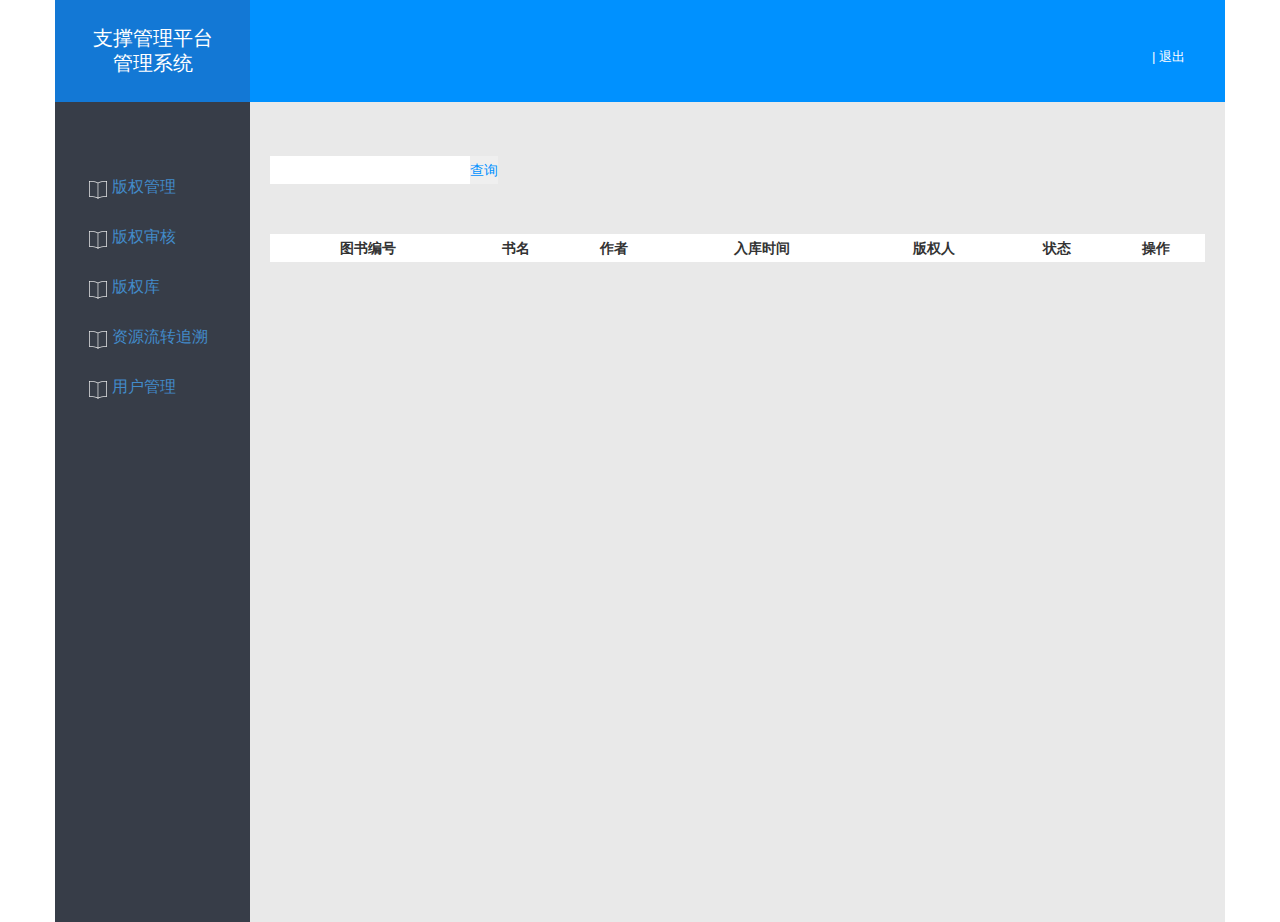
==== src/main/webapp/copyrightSPList.htm @ ae627531 "我就试试" ====
<!DOCTYPE html>
<html>
<head lang="en">
    <meta charset="UTF-8">
    <title>支撑管理平台</title>
    <meta http-equiv="X-UA-Compatible" content="IE=edge">
    <meta name="viewport" content="width=device-width, initial-scale=1">
    <link rel="icon" href="images/favicon.ico">
    <link href="css/bootstrap.min.css" rel="stylesheet">
    <link rel="stylesheet" type="text/css" href="css/base.css">
    <link rel="stylesheet" type="text/css" href="css/main.css">
    <link rel="stylesheet" type="text/css" href="js/My97DatePicker/skin/WdatePicker.css">
    <!--
    <link href="css/non-responsive.css" rel="stylesheet"> xmlns="http://www.w3.org/1999/html"
    -->
    <link href="css/easyui.css" rel="stylesheet">
    <link href="css/icon.css" rel="stylesheet">
    <!--
    <link href="css/global.css" rel="stylesheet">
    -->
    <style type="text/css">
        td {
            text-overflow: ellipsis;
            white-space: nowrap;
            overflow: hidden;
        }

        td > select {
            width: 90%;
        }

        .menu-item {
            color: #ffffff;
            background-repeat: no-repeat;
            background-image: url('images/icons.png');
            padding-left: 24px;
        }

        .menu-item:hover {
            color: #0091ff;
        }

        .active-menu-item {
            color: #0091ff;
        }

        .mainContent tr:nth-child(even) {
            background-color: #ffffff;
        }

        .first {
            width: 15%;
            padding-right: 10px;
            text-align: end;
        }

        .first-value {
            width: 30%;
        }

        .second {
            width: 15%;
            padding-right: 10px;
            text-align: end;
        }

        .second-value {
            width: 40%;
        }

        .filter-title {
            width: 30%;
            padding-right: 10px;
            text-align: end;
        }

        .filter-title-value {
            width: 70%;
        }
        .button-click {
            color: red;
        }
        .button-remove-click {
            color: #ffffff;
        }

    </style>
</head>
<body>
<div class="container">
    <div class="row" style="height: 102px;">
        <div class="col-lg-2"
             style="text-align: center; color: #ffffff; background-color: #1378d5; font-size: 20px; line-height: 25px; padding-top: 26px; height: 100%;">
            支撑管理平台<br/>
            管理系统
        </div>
        <div class="col-lg-10"
             style="text-align: right; color: #ffffff; padding-top: 48px; background-color: #0091ff; font-size: 13px; height: 100%;">
            <span id="userName"></span> | <span id="logout" style="cursor: pointer">退出</span>
            <span id="timeNow" style="margin-left: 25px"></span>
        </div>
    </div>
    <div class="row" style="background-color: #e9e9e9; min-height: 820px;">
<div id="leftMenu"></div>
        <div class="col-lg-10" style="padding: 0; height: 100%; line-height: 200%">
            <div id="contentTitle" style="background-color: #e9e9e9; color: #0091ff; padding-top: 54px; padding-left: 20px; height: 102px;">
                <input id="search" style="width: 200px"/><button id="button"> 查询</button >
            </div>
            <div id="mainContainer" style="padding-top: 30px; padding-bottom: 60px; padding-left: 20px; padding-right: 20px;">
                <div class="table" id="table">
                    <table width="100%" border="0" cellspacing="0" cellpadding="0" style="background-color:white;">
                        <!--表头-->
                        <thead id="header">
                            <tr class="permission-tr">

                                <th style="min-width: 10%;text-align: center;">图书编号</th>
                                <th style="min-width: 10%;text-align: center;">书名</th>
                                <th style="min-width: 10%;text-align: center;">作者</th>
                                <th style="min-width: 10%;text-align: center;">入库时间</th>
                                <th style="min-width: 10%;text-align: center;">版权人</th>
                                <th style="min-width: 10%;text-align: center;">状态</th>
                                <th style="min-width: 10%;text-align: center;">操作</th>
                            </tr>
                        </thead>
                        <tbody id="permission-tbody" style="font-size: 12px;"></tbody>

                    </table>
                    <div id="page"></div>
                    <div class="list-page" style="width:600px;float:right;">
                        <div id="kkpager">
                            <input type="hidden" id="totalRow" value="">
                            <input type="hidden" id="totalPage" value="">
                            <input type="hidden" id="action" value="">
                        </div>
                    </div>
                </div>
            </div>
        </div>
    </div>
    <!--<div class="row" style="height: 88px;">-->
        <!--<div class="col-lg-12" style="background-color: #373d48; color: #ffffff; text-align: center">-->
            <!--footer info, legal info, address info-->
        <!--</div>-->
    <!--</div>-->
</div>
<template id="permission-tr">
    <tr class="permission-tr">
        <td style="text-align: center">${resource.no}</td>
        <td style="text-align: center">${resource.name}</td>
        <td style="text-align: center">${resource.author}</td>
        <td style="text-align: center">
            ${resource.uploadLog.timeStr}</td>
        <td style="text-align: center">
            ${resource.user.name}</td>
        <td style="text-align: center">${statusStr}</td>
        <td style="text-align: center"><a href="javascript:void(0);" onclick="sp(${id});">通过</a></td>
    </tr>
</template>
<link rel="stylesheet" type="text/css" href="/css/kkpager_blue.css"/>
<script src="js/jquery-1.4.2.min.js"></script>
<script src="js/util.js"></script>
<script src="/js/kkpager.js"></script>
<script src="js/common.js"></script>


</body>
</html>
<script>
    var newUrl="/api/copyrights/SPpage?page=1&pageSize=10";
    window.addEventListener('load', function (e) {
        queryData("/api/copyrights/SPpage?page=1&pageSize=10",1);
    }, false);

    function render(datas){
        var container = document.getElementById('permission-tbody');
        container.innerHTML = '';
        var count=datas.length;
        for (var i = 0; i < count; ++i) {
            var body = document.getElementById('permission-tr').content.cloneNode(true).children[0]
            blind(body,datas[i])
            container.appendChild(body)
        }
    }

</script>
<script src="/js/ajaxpager.js"></script>
---- src/main/webapp/css/base.css ----
/*public css*/
body, div, dl, dt, dd, ul, ol, li,h1, h2, h3, h4, h5, h6, pre, code,form, input, button,textarea, p, th, td {
    margin: 0;
    padding: 0;
	list-style:none;
}

body{font-family:微软雅黑,Arial;background:#fff;color:#333;}
html{font-size:14px;-webkit-text-size-adjust:none;-ms-text-size-adjust:100%;}
img{max-width:100%;height: auto;width: auto\9; /* ie8 */}
article,aside,details,figcaption,figure,footer,header,hgroup,nav,section,menu{display:block;}
audio,canvas,video{display:inline-block;*display:inline;*zoom:1;}
audio:not([controls]){display:none;}
a{text-decoration:none;cursor:pointer;}
a:focus{outline:thin dotted #333;outline:5px auto -webkit-focus-ring-color;outline-offset:-2px;}
a:hover,a:active{outline:0;}
button, html input[type="button"], input[type="reset"], input[type="submit"] {cursor: pointer;}
button, select{text-transform:none;}
*, *:before, *:after {box-sizing:border-box;}
input,button{border:0;outline:0;}
.depBox .depInput:focus,.traBox .traInput:focus,.edit-acc .addlist li div.inputBox input:focus,.wire-address input:focus{border:2px solid #66b1e1}
i,em{font-style:normal;}
h1, h2, h3, h4, h5, h6{font-weight:400;}

.fl{float:left;}
.fr{float:right;}
.hg{height:100%;height:auto;clear:none;overflow:hidden;}
.box{width:1180px;margin:0 auto;}
section{width:100%;height:auto;margin:0 auto;}
.ico{background:url(../images/ico.png) no-repeat 0 0;}

.button{width:120px;height:36px;line-height:36px;border-radius:24px;color:#fff;font-size:16px;font-family:'opensans-sb';display:inline-block;margin:60px 30px;text-align:center;}
.bgGray{background:#e3e4e8;}
.bgRed{background:#f2395b;}
.bgBlue{background:#5eacdf;}
/*font*/
.red{color:#eb5d69}
/*三角 ico*/
#triangle-up {
    width: 0;
    height: 0;
    border-left: 6px solid transparent;
    border-right: 6px solid transparent;
    border-bottom: 6px solid #fff;
}
#triangle-down {
    width: 0;
    height: 0;
    border-left: 5px solid transparent;
    border-right: 5px solid transparent;
    border-top: 5px solid #fff;
}
#triangle-left {
    width: 0;
    height: 0;
    border-top: 5px solid transparent;
    border-right: 5px solid #f0f0f0;
    border-bottom: 5px solid transparent;
}
#triangle-right {
    width: 0;
    height: 0;
    border-top: 5px solid transparent;
    border-left: 5px solid #f0f0f0;
    border-bottom: 5px solid transparent;
}
/*三角 ico end*/
---- src/main/webapp/css/main.css ----
@charset "utf-8";
.ico{background:url(../images/ico.png) no-repeat;}
/*log*/
.logBg{background:url(../images/log-bj.jpg) no-repeat; background-size:100%;}
.logbox{width:262px;height:262px;position:absolute;top:50%;left:50%;margin:-131px 0 0 -131px;}
.logbox h1{font-size:22px;color:#fff;margin-bottom:16px;}
.logbox .inputBox{width:262px;color:#4b4642;margin-top:16px;}
.logbox .inputBox li{width:100%;height:40px;margin-top:20px;background:#fff;border-radius:5px;box-shadow:1px 1px 2px #ccc inset;}
.logbox .inputBox li em{width:46px;height:36px;display:inline-block;float:left;}
.logbox .inputBox li .icoName{background-position:14px 8px;}
.logbox .inputBox li .icoPass{background-position:18px -25px;}
.logbox .inputBox li input{width:184px;margin-top:5px;padding:6px;color:#444;font-size:14px;border:0;float:left;}
.logbox .inputBox li i{width:28px;height:40px;background:url(../images/close.png) no-repeat center center;display:sinline-block;float:left;}
.logbox .check{padding:12px 0;}
.logbox .check font{color:#aaa;padding-left:8px;}
.logbox button{width:100%;height:40px;line-height:40px;background:#0091ff;color:#fff;font-size:16px;text－align:center;border-radius:5px;margin-top:15px;}
.logbox button:hover{box-shadow:1px 1px 2px #007edd inset;}

/*top*/
.topbox{width:100%;height:102px;}
.topbox .logo{background:#1378D5;width:240px;height:102px;text-align:center;color:#fff;font-size:20px;line-height:25px;padding-top:26px;float:left;}
.topbox .top{height:102px;padding:57px 48px 0 0;background:#0091ff;color:#fff;font-size:13px;float:left;width:77.9%;text-align:right;}
.topbox .time{float:right;margin-left:15px;}
.topbox .user{float:right;}
.topbox .user a{padding:0 10px;color:#fff;}

/*left main*/
.mainLeft{float:left;width:240px;height:100%;background:#373d48;}
.mainLeft div.box{width:100%;margin:0 auto;}
/*left nav*/
nav{width:100%;}
nav a{color:#fff;display:block;height:60px;line-height:60px;font-size:16px;padding-left: 54px;}
nav a:hover,nav .cur{color:#1478d5;}
nav a i{width:30px;height:60px;display:inline-block;float:left;}
nav a .navico01{background-position:0px -59px;}
nav a .navico02{background-position:0px -120px;}
nav a .navico03{background-position:0px -180px;}
nav a .navico04{background-position:0px -236px;}
nav a .navico05{background-position:0px -297px;}
nav a .navico06{background-position:0px -362px;}
nav a.bg01{background:#313843;height:102px;padding-top:38px;}
nav a.bg02{background:#3e4754;}

/*right main*/
#mainContent{float:left;width:77.9%;min-width:760px;height:100%;background:#fff;}
.mainRight{width:100%;height:100%;height:auto;clear:none;overflow:hidden;background:#fff;}
.mainRight .title{height:102px;padding:52px 0 0 48px;background:#e9e9e9;color:#0091ff;font-size:24px;}
.index{width:100%;padding:54px 48px;}
.index h2{background-position:0 -442px;padding-left:26px;font-size:14px;color:#1478d5;height:26px;}
.index .outTiao{width:100%;font-size:14px;color:#444;padding:0 22px;height:60px;line-height:55px;background:#fff;border-radius:5px;border:1px solid #e3e4e4;margin-top:24px;}
.index .outTiao li{width:40%;float:left;}
.index .outTiao li em{display:inline-block;font-size:20px;padding:0 6px;}
.index .outTiao i{width:1px;height:32px;margin:15px 60px;display:inline-block;float:left;background:#e3e4e4;}
---- src/main/webapp/css/non-responsive.css ----
/* Template-specific stuff
 *
 * Customizations just for the template; these are not necessary for anything
 * with disabling the responsiveness.
 */

/* Account for fixed navbar */
body {
  min-width: 990px;
  padding-top: 70px;
  padding-bottom: 30px;
}

/* Don't let the lead text change font-size. */
.lead {
  font-size: 16px;
}

/* Finesse the page header spacing */
.page-header {
  margin-bottom: 30px;
}
.page-header .lead {
  margin-bottom: 10px;
}


/* Non-responsive overrides
 *
 * Utilitze the following CSS to disable the responsive-ness of the container,
 * grid system, and navbar.
 */

/* Reset the container */
.container {
  width: 970px;
  max-width: none !important;
}

/* Demonstrate the grids */
/*.col-xs-4 {
  padding-top: 15px;
  padding-bottom: 15px;
  background-color: #eee;
  background-color: rgba(86,61,124,.15);
  border: 1px solid #ddd;
  border: 1px solid rgba(86,61,124,.2);
}*/

.container .navbar-header,
.container .navbar-collapse {
  margin-right: 0;
  margin-left: 0;
}

/* Always float the navbar header */
.navbar-header {
  float: left;
}

/* Undo the collapsing navbar */
.navbar-collapse {
  display: block !important;
  height: auto !important;
  padding-bottom: 0;
  overflow: visible !important;
}

.navbar-toggle {
  display: none;
}
.navbar-collapse {
  border-top: 0;
}

.navbar-brand {
  margin-left: -15px;
}

/* Always apply the floated nav */
.navbar-nav {
  float: left;
  margin: 0;
}
.navbar-nav > li {
  float: left;
}
.navbar-nav > li > a {
  padding: 15px;
}

/* Redeclare since we override the float above */
.navbar-nav.navbar-right {
  float: right;
}

/* Undo custom dropdowns */
.navbar .navbar-nav .open .dropdown-menu {
  position: absolute;
  float: left;
  background-color: #fff;
  border: 1px solid #ccc;
  border: 1px solid rgba(0, 0, 0, .15);
  border-width: 0 1px 1px;
  border-radius: 0 0 4px 4px;
  -webkit-box-shadow: 0 6px 12px rgba(0, 0, 0, .175);
          box-shadow: 0 6px 12px rgba(0, 0, 0, .175);
}
.navbar-default .navbar-nav .open .dropdown-menu > li > a {
  color: #333;
}
.navbar .navbar-nav .open .dropdown-menu > li > a:hover,
.navbar .navbar-nav .open .dropdown-menu > li > a:focus,
.navbar .navbar-nav .open .dropdown-menu > .active > a,
.navbar .navbar-nav .open .dropdown-menu > .active > a:hover,
.navbar .navbar-nav .open .dropdown-menu > .active > a:focus {
  color: #fff !important;
  background-color: #428bca !important;
}
.navbar .navbar-nav .open .dropdown-menu > .disabled > a,
.navbar .navbar-nav .open .dropdown-menu > .disabled > a:hover,
.navbar .navbar-nav .open .dropdown-menu > .disabled > a:focus {
  color: #999 !important;
  background-color: transparent !important;
}
---- src/main/webapp/css/easyui.css ----
.panel {
    overflow: hidden;
    text-align: left;
    margin: 0;
    border: 0;
    -moz-border-radius: 0 0 0 0;
    -webkit-border-radius: 0 0 0 0;
    border-radius: 0 0 0 0;
}

.panel-header,
.panel-body {
    border-width: 1px;
    border-style: solid;
}

.panel-header {
    padding: 5px;
    position: relative;
}

.panel-title {
    background: url('images/blank.gif') no-repeat;
}

.panel-header-noborder {
    border-width: 0 0 1px 0;
}

.panel-body {
    overflow: auto;
    border-top-width: 0;
    padding: 0;
}

.panel-body-noheader {
    border-top-width: 1px;
}

.panel-body-noborder {
    border-width: 0px;
}

.panel-with-icon {
    padding-left: 18px;
}

.panel-icon,
.panel-tool {
    position: absolute;
    top: 50%;
    margin-top: -8px;
    height: 16px;
    overflow: hidden;
}

.panel-icon {
    left: 5px;
    width: 16px;
}

.panel-tool {
    right: 5px;
    width: auto;
}

.panel-tool a {
    display: inline-block;
    width: 16px;
    height: 16px;
    opacity: 0.6;
    filter: alpha(opacity=60);
    margin: 0 0 0 2px;
    vertical-align: top;
}

.panel-tool a:hover {
    opacity: 1;
    filter: alpha(opacity=100);
    background-color: #eaf2ff;
    -moz-border-radius: 3px 3px 3px 3px;
    -webkit-border-radius: 3px 3px 3px 3px;
    border-radius: 3px 3px 3px 3px;
}

.panel-loading {
    padding: 11px 0px 10px 30px;
}

.panel-noscroll {
    overflow: hidden;
}

.panel-fit,
.panel-fit body {
    height: 100%;
    margin: 0;
    padding: 0;
    border: 0;
    overflow: hidden;
}

.panel-loading {
    background: url('images/loading.gif') no-repeat 10px 10px;
}

.panel-tool-close {
    background: url('images/panel_tools.png') no-repeat -16px 0px;
}

.panel-tool-min {
    background: url('images/panel_tools.png') no-repeat 0px 0px;
}

.panel-tool-max {
    background: url('images/panel_tools.png') no-repeat 0px -16px;
}

.panel-tool-restore {
    background: url('images/panel_tools.png') no-repeat -16px -16px;
}

.panel-tool-collapse {
    background: url('images/panel_tools.png') no-repeat -32px 0;
}

.panel-tool-expand {
    background: url('images/panel_tools.png') no-repeat -32px -16px;
}

.panel-header,
.panel-body {
    border-color: #95B8E7;
}

.panel-header {
    background-color: #E0ECFF;
    background: -webkit-linear-gradient(top, #EFF5FF 0, #E0ECFF 100%);
    background: -moz-linear-gradient(top, #EFF5FF 0, #E0ECFF 100%);
    background: -o-linear-gradient(top, #EFF5FF 0, #E0ECFF 100%);
    background: linear-gradient(to bottom, #EFF5FF 0, #E0ECFF 100%);
    background-repeat: repeat-x;
    filter: progid:DXImageTransform.Microsoft.gradient(startColorstr=#EFF5FF, endColorstr=#E0ECFF, GradientType=0);
}

.panel-body {
    background-color: #ffffff;
    color: #000000;
    font-size: 12px;
}

.panel-title {
    font-size: 12px;
    font-weight: bold;
    color: #0E2D5F;
    height: 16px;
    line-height: 16px;
}

.accordion {
    overflow: hidden;
    border-width: 1px;
    border-style: solid;
}

.accordion .accordion-header {
    border-width: 0 0 1px;
    cursor: pointer;
}

.accordion .accordion-body {
    border-width: 0 0 1px;
}

.accordion-noborder {
    border-width: 0;
}

.accordion-noborder .accordion-header {
    border-width: 0 0 1px;
}

.accordion-noborder .accordion-body {
    border-width: 0 0 1px;
}

.accordion-collapse {
    background: url('images/accordion_arrows.png') no-repeat 0 0;
}

.accordion-expand {
    background: url('images/accordion_arrows.png') no-repeat -16px 0;
}

.accordion {
    background: #ffffff;
    border-color: #95B8E7;
}

.accordion .accordion-header {
    background: #E0ECFF;
    filter: none;
}

.accordion .accordion-header-selected {
    background: #ffe48d;
}

.accordion .accordion-header-selected .panel-title {
    color: #000000;
}

.window {
    overflow: hidden;
    padding: 5px;
    border-width: 1px;
    border-style: solid;
}

.window .window-header {
    background: transparent;
    padding: 0px 0px 6px 0px;
}

.window .window-body {
    border-width: 1px;
    border-style: solid;
    border-top-width: 0px;
}

.window .window-body-noheader {
    border-top-width: 1px;
}

.window .window-header .panel-icon,
.window .window-header .panel-tool {
    top: 50%;
    margin-top: -11px;
}

.window .window-header .panel-icon {
    left: 1px;
}

.window .window-header .panel-tool {
    right: 1px;
}

.window .window-header .panel-with-icon {
    padding-left: 18px;
}

.window-proxy {
    position: absolute;
    overflow: hidden;
}

.window-proxy-mask {
    position: absolute;
    filter: alpha(opacity=5);
    opacity: 0.05;
}

.window-mask {
    position: absolute;
    left: 0;
    top: 0;
    width: 100%;
    height: 100%;
    filter: alpha(opacity=40);
    opacity: 0.40;
    font-size: 1px;
    overflow: hidden;
}

.window,
.window-shadow {
    position: absolute;
    -moz-border-radius: 5px 5px 5px 5px;
    -webkit-border-radius: 5px 5px 5px 5px;
    border-radius: 5px 5px 5px 5px;
}

.window-shadow {
    background: #ccc;
    -moz-box-shadow: 2px 2px 3px #cccccc;
    -webkit-box-shadow: 2px 2px 3px #cccccc;
    box-shadow: 2px 2px 3px #cccccc;
    filter: progid:DXImageTransform.Microsoft.Blur(pixelRadius=2, MakeShadow=false, ShadowOpacity=0.2);
}

.window,
.window .window-body {
    border-color: #95B8E7;
}

.window {
    background-color: #E0ECFF;
    background: -webkit-linear-gradient(top, #EFF5FF 0, #E0ECFF 20%);
    background: -moz-linear-gradient(top, #EFF5FF 0, #E0ECFF 20%);
    background: -o-linear-gradient(top, #EFF5FF 0, #E0ECFF 20%);
    background: linear-gradient(to bottom, #EFF5FF 0, #E0ECFF 20%);
    background-repeat: repeat-x;
    filter: progid:DXImageTransform.Microsoft.gradient(startColorstr=#EFF5FF, endColorstr=#E0ECFF, GradientType=0);
}

.window-proxy {
    border: 1px dashed #95B8E7;
}

.window-proxy-mask,
.window-mask {
    background: #ccc;
}

.dialog-content {
    overflow: auto;
}

.dialog-toolbar {
    padding: 2px 5px;
}

.dialog-tool-separator {
    float: left;
    height: 24px;
    border-left: 1px solid #ccc;
    border-right: 1px solid #fff;
    margin: 2px 1px;
}

.dialog-button {
    padding: 5px;
    text-align: right;
}

.dialog-button .l-btn {
    margin-left: 5px;
}

.dialog-toolbar,
.dialog-button {
    background: #F4F4F4;
    border-width: 1px;
    border-style: solid;
}

.dialog-toolbar {
    border-color: #95B8E7 #95B8E7 #dddddd #95B8E7;
}

.dialog-button {
    border-color: #dddddd #95B8E7 #95B8E7 #95B8E7;
}

.l-btn {
    text-decoration: none;
    display: inline-block;
    overflow: hidden;
    margin: 0;
    padding: 0;
    cursor: pointer;
    outline: none;
    text-align: center;
    vertical-align: middle;
}

.l-btn-plain {
    border: 0;
    padding: 1px;
}

.l-btn-left {
    display: inline-block;
    position: relative;
    overflow: hidden;
    margin: 0;
    padding: 0;
    vertical-align: top;
}

.l-btn-text {
    display: inline-block;
    vertical-align: top;
    width: auto;
    line-height: 24px;
    font-size: 12px;
    padding: 0;
    margin: 0 4px;
}

.l-btn-icon {
    display: inline-block;
    width: 16px;
    height: 16px;
    line-height: 16px;
    position: absolute;
    top: 50%;
    margin-top: -8px;
    font-size: 1px;
}

.l-btn span span .l-btn-empty {
    display: inline-block;
    margin: 0;
    width: 16px;
    height: 24px;
    font-size: 1px;
    vertical-align: top;
}

.l-btn span .l-btn-icon-left {
    padding: 0 0 0 20px;
    background-position: left center;
}

.l-btn span .l-btn-icon-right {
    padding: 0 20px 0 0;
    background-position: right center;
}

.l-btn-icon-left .l-btn-text {
    margin: 0 4px 0 24px;
}

.l-btn-icon-left .l-btn-icon {
    left: 4px;
}

.l-btn-icon-right .l-btn-text {
    margin: 0 24px 0 4px;
}

.l-btn-icon-right .l-btn-icon {
    right: 4px;
}

.l-btn-icon-top .l-btn-text {
    margin: 20px 4px 0 4px;
}

.l-btn-icon-top .l-btn-icon {
    top: 4px;
    left: 50%;
    margin: 0 0 0 -8px;
}

.l-btn-icon-bottom .l-btn-text {
    margin: 0 4px 20px 4px;
}

.l-btn-icon-bottom .l-btn-icon {
    top: auto;
    bottom: 4px;
    left: 50%;
    margin: 0 0 0 -8px;
}

.l-btn-left .l-btn-empty {
    margin: 0 4px;
    width: 16px;
}

.l-btn-plain:hover {
    padding: 0;
}

.l-btn-focus {
    outline: #0000FF dotted thin;
}

.l-btn-large .l-btn-text {
    line-height: 40px;
}

.l-btn-large .l-btn-icon {
    width: 32px;
    height: 32px;
    line-height: 32px;
    margin-top: -16px;
}

.l-btn-large .l-btn-icon-left .l-btn-text {
    margin-left: 40px;
}

.l-btn-large .l-btn-icon-right .l-btn-text {
    margin-right: 40px;
}

.l-btn-large .l-btn-icon-top .l-btn-text {
    margin-top: 36px;
    line-height: 24px;
    min-width: 32px;
}

.l-btn-large .l-btn-icon-top .l-btn-icon {
    margin: 0 0 0 -16px;
}

.l-btn-large .l-btn-icon-bottom .l-btn-text {
    margin-bottom: 36px;
    line-height: 24px;
    min-width: 32px;
}

.l-btn-large .l-btn-icon-bottom .l-btn-icon {
    margin: 0 0 0 -16px;
}

.l-btn-large .l-btn-left .l-btn-empty {
    margin: 0 4px;
    width: 32px;
}

.l-btn {
    color: #444;
    background: #fafafa;
    background-repeat: repeat-x;
    border: 1px solid #bbb;
    background: -webkit-linear-gradient(top, #ffffff 0, #eeeeee 100%);
    background: -moz-linear-gradient(top, #ffffff 0, #eeeeee 100%);
    background: -o-linear-gradient(top, #ffffff 0, #eeeeee 100%);
    background: linear-gradient(to bottom, #ffffff 0, #eeeeee 100%);
    background-repeat: repeat-x;
    filter: progid:DXImageTransform.Microsoft.gradient(startColorstr=#ffffff, endColorstr=#eeeeee, GradientType=0);
    -moz-border-radius: 5px 5px 5px 5px;
    -webkit-border-radius: 5px 5px 5px 5px;
    border-radius: 5px 5px 5px 5px;
}

.l-btn:hover {
    background: #eaf2ff;
    color: #000000;
    border: 1px solid #b7d2ff;
    filter: none;
}

.l-btn-plain {
    background: transparent;
    border: 0;
    filter: none;
}

.l-btn-plain:hover {
    background: #eaf2ff;
    color: #000000;
    border: 1px solid #b7d2ff;
    -moz-border-radius: 5px 5px 5px 5px;
    -webkit-border-radius: 5px 5px 5px 5px;
    border-radius: 5px 5px 5px 5px;
}

.l-btn-disabled,
.l-btn-disabled:hover {
    opacity: 0.5;
    cursor: default;
    background: #fafafa;
    color: #444;
    background: -webkit-linear-gradient(top, #ffffff 0, #eeeeee 100%);
    background: -moz-linear-gradient(top, #ffffff 0, #eeeeee 100%);
    background: -o-linear-gradient(top, #ffffff 0, #eeeeee 100%);
    background: linear-gradient(to bottom, #ffffff 0, #eeeeee 100%);
    background-repeat: repeat-x;
    filter: progid:DXImageTransform.Microsoft.gradient(startColorstr=#ffffff, endColorstr=#eeeeee, GradientType=0);
}

.l-btn-disabled .l-btn-text,
.l-btn-disabled .l-btn-icon {
    filter: alpha(opacity=50);
}

.l-btn-plain-disabled,
.l-btn-plain-disabled:hover {
    background: transparent;
    filter: alpha(opacity=50);
}

.l-btn-selected,
.l-btn-selected:hover {
    background: #ddd;
    filter: none;
}

.l-btn-plain-selected,
.l-btn-plain-selected:hover {
    background: #ddd;
}

.textbox {
    position: relative;
    border: 1px solid #95B8E7;
    background-color: #fff;
    vertical-align: middle;
    display: inline-block;
    overflow: hidden;
    white-space: nowrap;
    margin: 0;
    padding: 0;
    -moz-border-radius: 5px 5px 5px 5px;
    -webkit-border-radius: 5px 5px 5px 5px;
    border-radius: 5px 5px 5px 5px;
}

.textbox .textbox-text {
    font-size: 12px;
    border: 0;
    margin: 0;
    padding: 4px;
    vertical-align: top;
    outline-style: none;
    resize: none;
    -moz-border-radius: 5px 5px 5px 5px;
    -webkit-border-radius: 5px 5px 5px 5px;
    border-radius: 5px 5px 5px 5px;
}

.textbox .textbox-prompt {
    font-size: 12px;
    color: #aaa;
}

.textbox-button,
.textbox-button:hover {
    position: absolute;
    top: 0;
    padding: 0;
    vertical-align: top;
    -moz-border-radius: 0 0 0 0;
    -webkit-border-radius: 0 0 0 0;
    border-radius: 0 0 0 0;
}

.textbox-button-right,
.textbox-button-right:hover {
    border-width: 0 0 0 1px;
}

.textbox-button-left,
.textbox-button-left:hover {
    border-width: 0 1px 0 0;
}

.textbox-addon {
    position: absolute;
    top: 0;
}

.textbox-icon {
    display: inline-block;
    width: 18px;
    height: 20px;
    overflow: hidden;
    vertical-align: top;
    background-position: center center;
    cursor: pointer;
    opacity: 0.6;
    filter: alpha(opacity=60);
    text-decoration: none;
}

.textbox-icon-disabled,
.textbox-icon-readonly {
    cursor: default;
}

.textbox-icon:hover {
    opacity: 1.0;
    filter: alpha(opacity=100);
}

.textbox-icon-disabled:hover {
    opacity: 0.6;
    filter: alpha(opacity=60);
}

.textbox-focused {
    -moz-box-shadow: 0 0 3px 0 #95B8E7;
    -webkit-box-shadow: 0 0 3px 0 #95B8E7;
    box-shadow: 0 0 3px 0 #95B8E7;
}

.textbox-invalid {
    border-color: #ffa8a8;
    background-color: #fff3f3;
}

.filebox .textbox-value {
    vertical-align: top;
    visibility: hidden;
    position: absolute;
    top: 0;
    left: -5000px;
}

.combo {
    display: inline-block;
    white-space: nowrap;
    margin: 0;
    padding: 0;
    border-width: 1px;
    border-style: solid;
    overflow: hidden;
    vertical-align: middle;
}

.combo .combo-text {
    font-size: 12px;
    border: 0px;
    margin: 0;
    padding: 0px 2px;
    vertical-align: baseline;
}

.combo-arrow {
    width: 18px;
    height: 20px;
    overflow: hidden;
    display: inline-block;
    vertical-align: top;
    cursor: pointer;
    opacity: 0.6;
    filter: alpha(opacity=60);
}

.combo-arrow-hover {
    opacity: 1.0;
    filter: alpha(opacity=100);
}

.combo-panel {
    overflow: auto;
}

.combo-arrow {
    background: url('images/combo_arrow.png') no-repeat center center;
}

.combo-panel {
    background-color: #ffffff;
}

.combo {
    border-color: #95B8E7;
    background-color: #fff;
}

.combo-arrow {
    background-color: #E0ECFF;
}

.combo-arrow-hover {
    background-color: #eaf2ff;
}

.combo-arrow:hover {
    background-color: #eaf2ff;
}

.textbox-invalid {
    border-color: #ffa8a8;
    background-color: #fff3f3;
}

.combobox-item,
.combobox-group {
    font-size: 12px;
    padding: 3px;
    padding-right: 0px;
}

.combobox-item-disabled {
    opacity: 0.5;
    filter: alpha(opacity=50);
}

.combobox-gitem {
    padding-left: 10px;
}

.combobox-group {
    font-weight: bold;
}

.combobox-item-hover {
    background-color: #eaf2ff;
    color: #000000;
}

.combobox-item-selected {
    background-color: #ffe48d;
    color: #000000;
}

.layout {
    position: relative;
    overflow: hidden;
    margin: 0;
    padding: 0;
    z-index: 0;
}

.layout-panel {
    position: absolute;
    overflow: hidden;
}

.layout-panel-east,
.layout-panel-west {
    z-index: 2;
}

.layout-panel-north,
.layout-panel-south {
    z-index: 3;
}

.layout-expand {
    position: absolute;
    padding: 0px;
    font-size: 1px;
    cursor: pointer;
    z-index: 1;
}

.layout-expand .panel-header,
.layout-expand .panel-body {
    background: transparent;
    filter: none;
    overflow: hidden;
}

.layout-expand .panel-header {
    border-bottom-width: 0px;
}

.layout-split-proxy-h,
.layout-split-proxy-v {
    position: absolute;
    font-size: 1px;
    display: none;
    z-index: 5;
}

.layout-split-proxy-h {
    width: 5px;
    cursor: e-resize;
}

.layout-split-proxy-v {
    height: 5px;
    cursor: n-resize;
}

.layout-mask {
    position: absolute;
    background: #fafafa;
    filter: alpha(opacity=10);
    opacity: 0.10;
    z-index: 4;
}

.layout-button-up {
    background: url('images/layout_arrows.png') no-repeat -16px -16px;
}

.layout-button-down {
    background: url('images/layout_arrows.png') no-repeat -16px 0;
}

.layout-button-left {
    background: url('images/layout_arrows.png') no-repeat 0 0;
}

.layout-button-right {
    background: url('images/layout_arrows.png') no-repeat 0 -16px;
}

.layout-split-proxy-h,
.layout-split-proxy-v {
    background-color: #aac5e7;
}

.layout-split-north {
    border-bottom: 5px solid #E6EEF8;
}

.layout-split-south {
    border-top: 5px solid #E6EEF8;
}

.layout-split-east {
    border-left: 5px solid #E6EEF8;
}

.layout-split-west {
    border-right: 5px solid #E6EEF8;
}

.layout-expand {
    background-color: #E0ECFF;
}

.layout-expand-over {
    background-color: #E0ECFF;
}

.tabs-container {
    overflow: hidden;
}

.tabs-header {
    border-width: 1px;
    border-style: solid;
    border-bottom-width: 0;
    position: relative;
    padding: 0;
    padding-top: 2px;
    overflow: hidden;
}

.tabs-header-plain {
    border: 0;
    background: transparent;
}

.tabs-scroller-left,
.tabs-scroller-right {
    position: absolute;
    top: auto;
    bottom: 0;
    width: 18px;
    font-size: 1px;
    display: none;
    cursor: pointer;
    border-width: 1px;
    border-style: solid;
}

.tabs-scroller-left {
    left: 0;
}

.tabs-scroller-right {
    right: 0;
}

.tabs-tool {
    position: absolute;
    bottom: 0;
    padding: 1px;
    overflow: hidden;
    border-width: 1px;
    border-style: solid;
}

.tabs-header-plain .tabs-tool {
    padding: 0 1px;
}

.tabs-wrap {
    position: relative;
    left: 0;
    overflow: hidden;
    width: 100%;
    margin: 0;
    padding: 0;
}

.tabs-scrolling {
    margin-left: 18px;
    margin-right: 18px;
}

.tabs-disabled {
    opacity: 0.3;
    filter: alpha(opacity=30);
}

.tabs {
    list-style-type: none;
    height: 26px;
    margin: 0px;
    padding: 0px;
    padding-left: 4px;
    width: 50000px;
    border-style: solid;
    border-width: 0 0 1px 0;
}

.tabs li {
    float: left;
    display: inline-block;
    margin: 0 4px -1px 0;
    padding: 0;
    position: relative;
    border: 0;
}

.tabs li a.tabs-inner {
    display: inline-block;
    text-decoration: none;
    margin: 0;
    padding: 0 10px;
    height: 25px;
    line-height: 25px;
    text-align: center;
    white-space: nowrap;
    border-width: 1px;
    border-style: solid;
    -moz-border-radius: 5px 5px 0 0;
    -webkit-border-radius: 5px 5px 0 0;
    border-radius: 5px 5px 0 0;
}

.tabs li.tabs-selected a.tabs-inner {
    font-weight: bold;
    outline: none;
}

.tabs li.tabs-selected a:hover.tabs-inner {
    cursor: default;
    pointer: default;
}

.tabs li a.tabs-close,
.tabs-p-tool {
    position: absolute;
    font-size: 1px;
    display: block;
    height: 12px;
    padding: 0;
    top: 50%;
    margin-top: -6px;
    overflow: hidden;
}

.tabs li a.tabs-close {
    width: 12px;
    right: 5px;
    opacity: 0.6;
    filter: alpha(opacity=60);
}

.tabs-p-tool {
    right: 16px;
}

.tabs-p-tool a {
    display: inline-block;
    font-size: 1px;
    width: 12px;
    height: 12px;
    margin: 0;
    opacity: 0.6;
    filter: alpha(opacity=60);
}

.tabs li a:hover.tabs-close,
.tabs-p-tool a:hover {
    opacity: 1;
    filter: alpha(opacity=100);
    cursor: hand;
    cursor: pointer;
}

.tabs-with-icon {
    padding-left: 18px;
}

.tabs-icon {
    position: absolute;
    width: 16px;
    height: 16px;
    left: 10px;
    top: 50%;
    margin-top: -8px;
}

.tabs-title {
    font-size: 12px;
}

.tabs-closable {
    padding-right: 8px;
}

.tabs-panels {
    margin: 0px;
    padding: 0px;
    border-width: 1px;
    border-style: solid;
    border-top-width: 0;
    overflow: hidden;
}

.tabs-header-bottom {
    border-width: 0 1px 1px 1px;
    padding: 0 0 2px 0;
}

.tabs-header-bottom .tabs {
    border-width: 1px 0 0 0;
}

.tabs-header-bottom .tabs li {
    margin: -1px 4px 0 0;
}

.tabs-header-bottom .tabs li a.tabs-inner {
    -moz-border-radius: 0 0 5px 5px;
    -webkit-border-radius: 0 0 5px 5px;
    border-radius: 0 0 5px 5px;
}

.tabs-header-bottom .tabs-tool {
    top: 0;
}

.tabs-header-bottom .tabs-scroller-left,
.tabs-header-bottom .tabs-scroller-right {
    top: 0;
    bottom: auto;
}

.tabs-panels-top {
    border-width: 1px 1px 0 1px;
}

.tabs-header-left {
    float: left;
    border-width: 1px 0 1px 1px;
    padding: 0;
}

.tabs-header-right {
    float: right;
    border-width: 1px 1px 1px 0;
    padding: 0;
}

.tabs-header-left .tabs-wrap,
.tabs-header-right .tabs-wrap {
    height: 100%;
}

.tabs-header-left .tabs {
    height: 100%;
    padding: 4px 0 0 4px;
    border-width: 0 1px 0 0;
}

.tabs-header-right .tabs {
    height: 100%;
    padding: 4px 4px 0 0;
    border-width: 0 0 0 1px;
}

.tabs-header-left .tabs li,
.tabs-header-right .tabs li {
    display: block;
    width: 100%;
    position: relative;
}

.tabs-header-left .tabs li {
    left: auto;
    right: 0;
    margin: 0 -1px 4px 0;
    float: right;
}

.tabs-header-right .tabs li {
    left: 0;
    right: auto;
    margin: 0 0 4px -1px;
    float: left;
}

.tabs-header-left .tabs li a.tabs-inner {
    display: block;
    text-align: left;
    -moz-border-radius: 5px 0 0 5px;
    -webkit-border-radius: 5px 0 0 5px;
    border-radius: 5px 0 0 5px;
}

.tabs-header-right .tabs li a.tabs-inner {
    display: block;
    text-align: left;
    -moz-border-radius: 0 5px 5px 0;
    -webkit-border-radius: 0 5px 5px 0;
    border-radius: 0 5px 5px 0;
}

.tabs-panels-right {
    float: right;
    border-width: 1px 1px 1px 0;
}

.tabs-panels-left {
    float: left;
    border-width: 1px 0 1px 1px;
}

.tabs-header-noborder,
.tabs-panels-noborder {
    border: 0px;
}

.tabs-header-plain {
    border: 0px;
    background: transparent;
}

.tabs-scroller-left {
    background: #E0ECFF url('images/tabs_icons.png') no-repeat 1px center;
}

.tabs-scroller-right {
    background: #E0ECFF url('images/tabs_icons.png') no-repeat -15px center;
}

.tabs li a.tabs-close {
    background: url('images/tabs_icons.png') no-repeat -34px center;
}

.tabs li a.tabs-inner:hover {
    background: #eaf2ff;
    color: #000000;
    filter: none;
}

.tabs li.tabs-selected a.tabs-inner {
    background-color: #ffffff;
    color: #0E2D5F;
    background: -webkit-linear-gradient(top, #EFF5FF 0, #ffffff 100%);
    background: -moz-linear-gradient(top, #EFF5FF 0, #ffffff 100%);
    background: -o-linear-gradient(top, #EFF5FF 0, #ffffff 100%);
    background: linear-gradient(to bottom, #EFF5FF 0, #ffffff 100%);
    background-repeat: repeat-x;
    filter: progid:DXImageTransform.Microsoft.gradient(startColorstr=#EFF5FF, endColorstr=#ffffff, GradientType=0);
}

.tabs-header-bottom .tabs li.tabs-selected a.tabs-inner {
    background: -webkit-linear-gradient(top, #ffffff 0, #EFF5FF 100%);
    background: -moz-linear-gradient(top, #ffffff 0, #EFF5FF 100%);
    background: -o-linear-gradient(top, #ffffff 0, #EFF5FF 100%);
    background: linear-gradient(to bottom, #ffffff 0, #EFF5FF 100%);
    background-repeat: repeat-x;
    filter: progid:DXImageTransform.Microsoft.gradient(startColorstr=#ffffff, endColorstr=#EFF5FF, GradientType=0);
}

.tabs-header-left .tabs li.tabs-selected a.tabs-inner {
    background: -webkit-linear-gradient(left, #EFF5FF 0, #ffffff 100%);
    background: -moz-linear-gradient(left, #EFF5FF 0, #ffffff 100%);
    background: -o-linear-gradient(left, #EFF5FF 0, #ffffff 100%);
    background: linear-gradient(to right, #EFF5FF 0, #ffffff 100%);
    background-repeat: repeat-y;
    filter: progid:DXImageTransform.Microsoft.gradient(startColorstr=#EFF5FF, endColorstr=#ffffff, GradientType=1);
}

.tabs-header-right .tabs li.tabs-selected a.tabs-inner {
    background: -webkit-linear-gradient(left, #ffffff 0, #EFF5FF 100%);
    background: -moz-linear-gradient(left, #ffffff 0, #EFF5FF 100%);
    background: -o-linear-gradient(left, #ffffff 0, #EFF5FF 100%);
    background: linear-gradient(to right, #ffffff 0, #EFF5FF 100%);
    background-repeat: repeat-y;
    filter: progid:DXImageTransform.Microsoft.gradient(startColorstr=#ffffff, endColorstr=#EFF5FF, GradientType=1);
}

.tabs li a.tabs-inner {
    color: #0E2D5F;
    background-color: #E0ECFF;
    background: -webkit-linear-gradient(top, #EFF5FF 0, #E0ECFF 100%);
    background: -moz-linear-gradient(top, #EFF5FF 0, #E0ECFF 100%);
    background: -o-linear-gradient(top, #EFF5FF 0, #E0ECFF 100%);
    background: linear-gradient(to bottom, #EFF5FF 0, #E0ECFF 100%);
    background-repeat: repeat-x;
    filter: progid:DXImageTransform.Microsoft.gradient(startColorstr=#EFF5FF, endColorstr=#E0ECFF, GradientType=0);
}

.tabs-header,
.tabs-tool {
    background-color: #E0ECFF;
}

.tabs-header-plain {
    background: transparent;
}

.tabs-header,
.tabs-scroller-left,
.tabs-scroller-right,
.tabs-tool,
.tabs,
.tabs-panels,
.tabs li a.tabs-inner,
.tabs li.tabs-selected a.tabs-inner,
.tabs-header-bottom .tabs li.tabs-selected a.tabs-inner,
.tabs-header-left .tabs li.tabs-selected a.tabs-inner,
.tabs-header-right .tabs li.tabs-selected a.tabs-inner {
    border-color: #95B8E7;
}

.tabs-p-tool a:hover,
.tabs li a:hover.tabs-close,
.tabs-scroller-over {
    background-color: #eaf2ff;
}

.tabs li.tabs-selected a.tabs-inner {
    border-bottom: 1px solid #ffffff;
}

.tabs-header-bottom .tabs li.tabs-selected a.tabs-inner {
    border-top: 1px solid #ffffff;
}

.tabs-header-left .tabs li.tabs-selected a.tabs-inner {
    border-right: 1px solid #ffffff;
}

.tabs-header-right .tabs li.tabs-selected a.tabs-inner {
    border-left: 1px solid #ffffff;
}

.datagrid .panel-body {
    overflow: hidden;
    position: relative;
}

.datagrid-view {
    position: relative;
    overflow: hidden;
}

.datagrid-view1,
.datagrid-view2 {
    position: absolute;
    overflow: hidden;
    top: 0;
}

.datagrid-view1 {
    left: 0;
}

.datagrid-view2 {
    right: 0;
}

.datagrid-mask {
    position: absolute;
    left: 0;
    top: 0;
    width: 100%;
    height: 100%;
    opacity: 0.3;
    filter: alpha(opacity=30);
    display: none;
}

.datagrid-mask-msg {
    position: absolute;
    top: 50%;
    margin-top: -20px;
    padding: 10px 5px 10px 30px;
    width: auto;
    height: 16px;
    border-width: 2px;
    border-style: solid;
    display: none;
}

.datagrid-sort-icon {
    padding: 0;
}

.datagrid-toolbar {
    height: auto;
    padding: 1px 2px;
    border-width: 0 0 1px 0;
    border-style: solid;
}

.datagrid-btn-separator {
    float: left;
    height: 24px;
    border-left: 1px solid #ccc;
    border-right: 1px solid #fff;
    margin: 2px 1px;
}

.datagrid .datagrid-pager {
    display: block;
    margin: 0;
    border-width: 1px 0 0 0;
    border-style: solid;
}

.datagrid .datagrid-pager-top {
    border-width: 0 0 1px 0;
}

.datagrid-header {
    overflow: hidden;
    cursor: default;
    border-width: 0 0 1px 0;
    border-style: solid;
}

.datagrid-header-inner {
    float: left;
    width: 10000px;
}

.datagrid-header-row,
.datagrid-row {
    height: 25px;
}

.datagrid-header td,
.datagrid-body td,
.datagrid-footer td {
    border-width: 0 1px 1px 0;
    border-style: dotted;
    margin: 0;
    padding: 0;
}

.datagrid-cell,
.datagrid-cell-group,
.datagrid-header-rownumber,
.datagrid-cell-rownumber {
    margin: 0;
    padding: 0 4px;
    white-space: nowrap;
    word-wrap: normal;
    overflow: hidden;
    height: 18px;
    line-height: 18px;
    font-size: 12px;
}

.datagrid-header .datagrid-cell {
    height: auto;
}

.datagrid-header .datagrid-cell span {
    font-size: 12px;
}

.datagrid-cell-group {
    text-align: center;
}

.datagrid-header-rownumber,
.datagrid-cell-rownumber {
    width: 25px;
    text-align: center;
    margin: 0;
    padding: 0;
}

.datagrid-body {
    margin: 0;
    padding: 0;
    overflow: auto;
    zoom: 1;
}

.datagrid-view1 .datagrid-body-inner {
    padding-bottom: 20px;
}

.datagrid-view1 .datagrid-body {
    overflow: hidden;
}

.datagrid-footer {
    overflow: hidden;
}

.datagrid-footer-inner {
    border-width: 1px 0 0 0;
    border-style: solid;
    width: 10000px;
    float: left;
}

.datagrid-row-editing .datagrid-cell {
    height: auto;
}

.datagrid-header-check,
.datagrid-cell-check {
    padding: 0;
    width: 27px;
    height: 18px;
    font-size: 1px;
    text-align: center;
    overflow: hidden;
}

.datagrid-header-check input,
.datagrid-cell-check input {
    margin: 0;
    padding: 0;
    width: 15px;
    height: 18px;
}

.datagrid-resize-proxy {
    position: absolute;
    width: 1px;
    height: 10000px;
    top: 0;
    cursor: e-resize;
    display: none;
}

.datagrid-body .datagrid-editable {
    margin: 0;
    padding: 0;
}

.datagrid-body .datagrid-editable table {
    width: 100%;
    height: 100%;
}

.datagrid-body .datagrid-editable td {
    border: 0;
    margin: 0;
    padding: 0;
}

.datagrid-view .datagrid-editable-input {
    margin: 0;
    padding: 2px 4px;
    border: 1px solid #95B8E7;
    font-size: 12px;
    outline-style: none;
    -moz-border-radius: 0 0 0 0;
    -webkit-border-radius: 0 0 0 0;
    border-radius: 0 0 0 0;
}

.datagrid-sort-desc .datagrid-sort-icon {
    padding: 0 13px 0 0;
    background: url('images/datagrid_icons.png') no-repeat -16px center;
}

.datagrid-sort-asc .datagrid-sort-icon {
    padding: 0 13px 0 0;
    background: url('images/datagrid_icons.png') no-repeat 0px center;
}

.datagrid-row-collapse {
    background: url('images/datagrid_icons.png') no-repeat -48px center;
}

.datagrid-row-expand {
    background: url('images/datagrid_icons.png') no-repeat -32px center;
}

.datagrid-mask-msg {
    background: #ffffff url('images/loading.gif') no-repeat scroll 5px center;
}

.datagrid-header,
.datagrid-td-rownumber {
    background-color: #efefef;
    background: -webkit-linear-gradient(top, #F9F9F9 0, #efefef 100%);
    background: -moz-linear-gradient(top, #F9F9F9 0, #efefef 100%);
    background: -o-linear-gradient(top, #F9F9F9 0, #efefef 100%);
    background: linear-gradient(to bottom, #F9F9F9 0, #efefef 100%);
    background-repeat: repeat-x;
    filter: progid:DXImageTransform.Microsoft.gradient(startColorstr=#F9F9F9, endColorstr=#efefef, GradientType=0);
}

.datagrid-cell-rownumber {
    color: #000000;
}

.datagrid-resize-proxy {
    background: #aac5e7;
}

.datagrid-mask {
    background: #ccc;
}

.datagrid-mask-msg {
    border-color: #95B8E7;
}

.datagrid-toolbar,
.datagrid-pager {
    background: #F4F4F4;
}

.datagrid-header,
.datagrid-toolbar,
.datagrid-pager,
.datagrid-footer-inner {
    border-color: #dddddd;
}

.datagrid-header td,
.datagrid-body td,
.datagrid-footer td {
    border-color: #ccc;
}

.datagrid-htable,
.datagrid-btable,
.datagrid-ftable {
    color: #000000;
    border-collapse: separate;
}

.datagrid-row-alt {
    background: #fafafa;
}

.datagrid-row-over,
.datagrid-header td.datagrid-header-over {
    background: #eaf2ff;
    color: #000000;
    cursor: default;
}

.datagrid-row-selected {
    background: #ffe48d;
    color: #000000;
}

.datagrid-row-editing .textbox,
.datagrid-row-editing .textbox-text {
    -moz-border-radius: 0 0 0 0;
    -webkit-border-radius: 0 0 0 0;
    border-radius: 0 0 0 0;
}

.propertygrid .datagrid-view1 .datagrid-body td {
    padding-bottom: 1px;
    border-width: 0 1px 0 0;
}

.propertygrid .datagrid-group {
    height: 21px;
    overflow: hidden;
    border-width: 0 0 1px 0;
    border-style: solid;
}

.propertygrid .datagrid-group span {
    font-weight: bold;
}

.propertygrid .datagrid-view1 .datagrid-body td {
    border-color: #dddddd;
}

.propertygrid .datagrid-view1 .datagrid-group {
    border-color: #E0ECFF;
}

.propertygrid .datagrid-view2 .datagrid-group {
    border-color: #dddddd;
}

.propertygrid .datagrid-group,
.propertygrid .datagrid-view1 .datagrid-body,
.propertygrid .datagrid-view1 .datagrid-row-over,
.propertygrid .datagrid-view1 .datagrid-row-selected {
    background: #E0ECFF;
}

.pagination {
    zoom: 1;
}

.pagination table {
    float: left;
    height: 30px;
}

.pagination td {
    border: 0;
}

.pagination-btn-separator {
    float: left;
    height: 24px;
    border-left: 1px solid #ccc;
    border-right: 1px solid #fff;
    margin: 3px 1px;
}

.pagination .pagination-num {
    border-width: 1px;
    border-style: solid;
    margin: 0 2px;
    padding: 2px;
    width: 2em;
    height: auto;
}

.pagination-page-list {
    margin: 0px 6px;
    padding: 1px 2px;
    width: auto;
    height: auto;
    border-width: 1px;
    border-style: solid;
}

.pagination-info {
    float: right;
    margin: 0 6px 0 0;
    padding: 0;
    height: 30px;
    line-height: 30px;
    font-size: 12px;
}

.pagination span {
    font-size: 12px;
}

.pagination-link .l-btn-text {
    width: 24px;
    text-align: center;
    margin: 0;
}

.pagination-first {
    background: url('images/pagination_icons.png') no-repeat 0 center;
}

.pagination-prev {
    background: url('images/pagination_icons.png') no-repeat -16px center;
}

.pagination-next {
    background: url('images/pagination_icons.png') no-repeat -32px center;
}

.pagination-last {
    background: url('images/pagination_icons.png') no-repeat -48px center;
}

.pagination-load {
    background: url('images/pagination_icons.png') no-repeat -64px center;
}

.pagination-loading {
    background: url('images/loading.gif') no-repeat center center;
}

.pagination-page-list,
.pagination .pagination-num {
    border-color: #95B8E7;
}

.calendar {
    border-width: 1px;
    border-style: solid;
    padding: 1px;
    overflow: hidden;
}

.calendar table {
    table-layout: fixed;
    border-collapse: separate;
    font-size: 12px;
    width: 100%;
    height: 100%;
}

.calendar table td,
.calendar table th {
    font-size: 12px;
}

.calendar-noborder {
    border: 0;
}

.calendar-header {
    position: relative;
    height: 22px;
}

.calendar-title {
    text-align: center;
    height: 22px;
}

.calendar-title span {
    position: relative;
    display: inline-block;
    top: 2px;
    padding: 0 3px;
    height: 18px;
    line-height: 18px;
    font-size: 12px;
    cursor: pointer;
    -moz-border-radius: 5px 5px 5px 5px;
    -webkit-border-radius: 5px 5px 5px 5px;
    border-radius: 5px 5px 5px 5px;
}

.calendar-prevmonth,
.calendar-nextmonth,
.calendar-prevyear,
.calendar-nextyear {
    position: absolute;
    top: 50%;
    margin-top: -7px;
    width: 14px;
    height: 14px;
    cursor: pointer;
    font-size: 1px;
    -moz-border-radius: 5px 5px 5px 5px;
    -webkit-border-radius: 5px 5px 5px 5px;
    border-radius: 5px 5px 5px 5px;
}

.calendar-prevmonth {
    left: 20px;
    background: url('images/calendar_arrows.png') no-repeat -18px -2px;
}

.calendar-nextmonth {
    right: 20px;
    background: url('images/calendar_arrows.png') no-repeat -34px -2px;
}

.calendar-prevyear {
    left: 3px;
    background: url('images/calendar_arrows.png') no-repeat -1px -2px;
}

.calendar-nextyear {
    right: 3px;
    background: url('images/calendar_arrows.png') no-repeat -49px -2px;
}

.calendar-body {
    position: relative;
}

.calendar-body th,
.calendar-body td {
    text-align: center;
}

.calendar-day {
    border: 0;
    padding: 1px;
    cursor: pointer;
    -moz-border-radius: 5px 5px 5px 5px;
    -webkit-border-radius: 5px 5px 5px 5px;
    border-radius: 5px 5px 5px 5px;
}

.calendar-other-month {
    opacity: 0.3;
    filter: alpha(opacity=30);
}

.calendar-disabled {
    opacity: 0.6;
    filter: alpha(opacity=60);
    cursor: default;
}

.calendar-menu {
    position: absolute;
    top: 0;
    left: 0;
    width: 180px;
    height: 150px;
    padding: 5px;
    font-size: 12px;
    display: none;
    overflow: hidden;
}

.calendar-menu-year-inner {
    text-align: center;
    padding-bottom: 5px;
}

.calendar-menu-year {
    width: 40px;
    text-align: center;
    border-width: 1px;
    border-style: solid;
    margin: 0;
    padding: 2px;
    font-weight: bold;
    font-size: 12px;
}

.calendar-menu-prev,
.calendar-menu-next {
    display: inline-block;
    width: 21px;
    height: 21px;
    vertical-align: top;
    cursor: pointer;
    -moz-border-radius: 5px 5px 5px 5px;
    -webkit-border-radius: 5px 5px 5px 5px;
    border-radius: 5px 5px 5px 5px;
}

.calendar-menu-prev {
    margin-right: 10px;
    background: url('images/calendar_arrows.png') no-repeat 2px 2px;
}

.calendar-menu-next {
    margin-left: 10px;
    background: url('images/calendar_arrows.png') no-repeat -45px 2px;
}

.calendar-menu-month {
    text-align: center;
    cursor: pointer;
    font-weight: bold;
    -moz-border-radius: 5px 5px 5px 5px;
    -webkit-border-radius: 5px 5px 5px 5px;
    border-radius: 5px 5px 5px 5px;
}

.calendar-body th,
.calendar-menu-month {
    color: #4d4d4d;
}

.calendar-day {
    color: #000000;
}

.calendar-sunday {
    color: #CC2222;
}

.calendar-saturday {
    color: #00ee00;
}

.calendar-today {
    color: #0000ff;
}

.calendar-menu-year {
    border-color: #95B8E7;
}

.calendar {
    border-color: #95B8E7;
}

.calendar-header {
    background: #E0ECFF;
}

.calendar-body,
.calendar-menu {
    background: #ffffff;
}

.calendar-body th {
    background: #F4F4F4;
    padding: 2px 0;
}

.calendar-hover,
.calendar-nav-hover,
.calendar-menu-hover {
    background-color: #eaf2ff;
    color: #000000;
}

.calendar-hover {
    border: 1px solid #b7d2ff;
    padding: 0;
}

.calendar-selected {
    background-color: #ffe48d;
    color: #000000;
    border: 1px solid #ffab3f;
    padding: 0;
}

.datebox-calendar-inner {
    height: 180px;
}

.datebox-button {
    height: 18px;
    padding: 2px 5px;
    text-align: center;
}

.datebox-button a {
    font-size: 12px;
    font-weight: bold;
    text-decoration: none;
    opacity: 0.6;
    filter: alpha(opacity=60);
}

.datebox-button a:hover {
    opacity: 1.0;
    filter: alpha(opacity=100);
}

.datebox-current,
.datebox-close {
    float: left;
}

.datebox-close {
    float: right;
}

.datebox .combo-arrow {
    background-image: url('images/datebox_arrow.png');
    background-position: center center;
}

.datebox-button {
    background-color: #F4F4F4;
}

.datebox-button a {
    color: #444;
}

.numberbox {
    border: 1px solid #95B8E7;
    margin: 0;
    padding: 0 2px;
    vertical-align: middle;
}

.textbox {
    padding: 0;
}

.spinner {
    display: inline-block;
    white-space: nowrap;
    margin: 0;
    padding: 0;
    border-width: 1px;
    border-style: solid;
    overflow: hidden;
    vertical-align: middle;
}

.spinner .spinner-text {
    font-size: 12px;
    border: 0px;
    margin: 0;
    padding: 0 2px;
    vertical-align: baseline;
}

.spinner-arrow {
    background-color: #E0ECFF;
    display: inline-block;
    overflow: hidden;
    vertical-align: top;
    margin: 0;
    padding: 0;
    opacity: 1.0;
    filter: alpha(opacity=100);
    width: 18px;
}

.spinner-arrow-up,
.spinner-arrow-down {
    opacity: 0.6;
    filter: alpha(opacity=60);
    display: block;
    font-size: 1px;
    width: 18px;
    height: 10px;
    width: 100%;
    height: 50%;
}

.spinner-arrow-hover {
    background-color: #eaf2ff;
    opacity: 1.0;
    filter: alpha(opacity=100);
}

.spinner-arrow-up:hover,
.spinner-arrow-down:hover {
    opacity: 1.0;
    filter: alpha(opacity=100);
    background-color: #eaf2ff;
}

.textbox-icon-disabled .spinner-arrow-up:hover,
.textbox-icon-disabled .spinner-arrow-down:hover {
    opacity: 0.6;
    filter: alpha(opacity=60);
    background-color: #E0ECFF;
}

.spinner .textbox-icon-disabled {
    opacity: 0.6;
    filter: alpha(opacity=60);
}

.spinner-arrow-up {
    background: url('images/spinner_arrows.png') no-repeat 1px center;
}

.spinner-arrow-down {
    background: url('images/spinner_arrows.png') no-repeat -15px center;
}

.spinner {
    border-color: #95B8E7;
}

.progressbar {
    border-width: 1px;
    border-style: solid;
    -moz-border-radius: 5px 5px 5px 5px;
    -webkit-border-radius: 5px 5px 5px 5px;
    border-radius: 5px 5px 5px 5px;
    overflow: hidden;
    position: relative;
}

.progressbar-text {
    text-align: center;
    position: absolute;
}

.progressbar-value {
    position: relative;
    overflow: hidden;
    width: 0;
    -moz-border-radius: 5px 0 0 5px;
    -webkit-border-radius: 5px 0 0 5px;
    border-radius: 5px 0 0 5px;
}

.progressbar {
    border-color: #95B8E7;
}

.progressbar-text {
    color: #000000;
    font-size: 12px;
}

.progressbar-value .progressbar-text {
    background-color: #ffe48d;
    color: #000000;
}

.searchbox {
    display: inline-block;
    white-space: nowrap;
    margin: 0;
    padding: 0;
    border-width: 1px;
    border-style: solid;
    overflow: hidden;
    vertical-align: middle;
}

.searchbox .searchbox-text {
    font-size: 12px;
    border: 0;
    margin: 0;
    padding: 0 2px;
    vertical-align: top;
}

.searchbox .searchbox-prompt {
    font-size: 12px;
    color: #ccc;
}

.searchbox-button {
    width: 18px;
    height: 20px;
    overflow: hidden;
    display: inline-block;
    vertical-align: top;
    cursor: pointer;
    opacity: 0.6;
    filter: alpha(opacity=60);
}

.searchbox-button-hover {
    opacity: 1.0;
    filter: alpha(opacity=100);
}

.searchbox .l-btn-plain {
    border: 0;
    padding: 0;
    vertical-align: top;
    opacity: 0.6;
    filter: alpha(opacity=60);
    -moz-border-radius: 0 0 0 0;
    -webkit-border-radius: 0 0 0 0;
    border-radius: 0 0 0 0;
}

.searchbox .l-btn-plain:hover {
    border: 0;
    padding: 0;
    opacity: 1.0;
    filter: alpha(opacity=100);
    -moz-border-radius: 0 0 0 0;
    -webkit-border-radius: 0 0 0 0;
    border-radius: 0 0 0 0;
}

.searchbox a.m-btn-plain-active {
    -moz-border-radius: 0 0 0 0;
    -webkit-border-radius: 0 0 0 0;
    border-radius: 0 0 0 0;
}

.searchbox .m-btn-active {
    border-width: 0 1px 0 0;
    -moz-border-radius: 0 0 0 0;
    -webkit-border-radius: 0 0 0 0;
    border-radius: 0 0 0 0;
}

.searchbox .textbox-button-right {
    border-width: 0 0 0 1px;
}

.searchbox .textbox-button-left {
    border-width: 0 1px 0 0;
}

.searchbox-button {
    background: url('images/searchbox_button.png') no-repeat center center;
}

.searchbox {
    border-color: #95B8E7;
    background-color: #fff;
}

.searchbox .l-btn-plain {
    background: #E0ECFF;
}

.searchbox .l-btn-plain-disabled,
.searchbox .l-btn-plain-disabled:hover {
    opacity: 0.5;
    filter: alpha(opacity=50);
}

.textbox-invalid {
    border-color: #ffa8a8;
    background-color: #fff3f3;
}

.slider-disabled {
    opacity: 0.5;
    filter: alpha(opacity=50);
}

.slider-h {
    height: 22px;
}

.slider-v {
    width: 22px;
}

.slider-inner {
    position: relative;
    height: 6px;
    top: 7px;
    border-width: 1px;
    border-style: solid;
    border-radius: 5px;
}

.slider-handle {
    position: absolute;
    display: block;
    outline: none;
    width: 20px;
    height: 20px;
    top: 50%;
    margin-top: -10px;
    margin-left: -10px;
}

.slider-tip {
    position: absolute;
    display: inline-block;
    line-height: 12px;
    font-size: 12px;
    white-space: nowrap;
    top: -22px;
}

.slider-rule {
    position: relative;
    top: 15px;
}

.slider-rule span {
    position: absolute;
    display: inline-block;
    font-size: 0;
    height: 5px;
    border-width: 0 0 0 1px;
    border-style: solid;
}

.slider-rulelabel {
    position: relative;
    top: 20px;
}

.slider-rulelabel span {
    position: absolute;
    display: inline-block;
    font-size: 12px;
}

.slider-v .slider-inner {
    width: 6px;
    left: 7px;
    top: 0;
    float: left;
}

.slider-v .slider-handle {
    left: 50%;
    margin-top: -10px;
}

.slider-v .slider-tip {
    left: -10px;
    margin-top: -6px;
}

.slider-v .slider-rule {
    float: left;
    top: 0;
    left: 16px;
}

.slider-v .slider-rule span {
    width: 5px;
    height: 'auto';
    border-left: 0;
    border-width: 1px 0 0 0;
    border-style: solid;
}

.slider-v .slider-rulelabel {
    float: left;
    top: 0;
    left: 23px;
}

.slider-handle {
    background: url('images/slider_handle.png') no-repeat;
}

.slider-inner {
    border-color: #95B8E7;
    background: #E0ECFF;
}

.slider-rule span {
    border-color: #95B8E7;
}

.slider-rulelabel span {
    color: #000000;
}

.menu {
    position: absolute;
    margin: 0;
    padding: 2px;
    border-width: 1px;
    border-style: solid;
    overflow: hidden;
}

.menu-item {
    position: relative;
    margin: 0;
    padding: 0;
    overflow: hidden;
    white-space: nowrap;
    cursor: pointer;
    border-width: 1px;
    border-style: solid;
}

.menu-text {
    height: 20px;
    line-height: 20px;
    float: left;
    padding-left: 28px;
}

.menu-icon {
    position: absolute;
    width: 16px;
    height: 16px;
    left: 2px;
    top: 50%;
    margin-top: -8px;
}

.menu-rightarrow {
    position: absolute;
    width: 16px;
    height: 16px;
    right: 0;
    top: 50%;
    margin-top: -8px;
}

.menu-line {
    position: absolute;
    left: 26px;
    top: 0;
    height: 2000px;
    font-size: 1px;
}

.menu-sep {
    margin: 3px 0px 3px 25px;
    font-size: 1px;
}

.menu-active {
    -moz-border-radius: 5px 5px 5px 5px;
    -webkit-border-radius: 5px 5px 5px 5px;
    border-radius: 5px 5px 5px 5px;
}

.menu-item-disabled {
    opacity: 0.5;
    filter: alpha(opacity=50);
    cursor: default;
}

.menu-text,
.menu-text span {
    font-size: 12px;
}

.menu-shadow {
    position: absolute;
    -moz-border-radius: 5px 5px 5px 5px;
    -webkit-border-radius: 5px 5px 5px 5px;
    border-radius: 5px 5px 5px 5px;
    background: #ccc;
    -moz-box-shadow: 2px 2px 3px #cccccc;
    -webkit-box-shadow: 2px 2px 3px #cccccc;
    box-shadow: 2px 2px 3px #cccccc;
    filter: progid:DXImageTransform.Microsoft.Blur(pixelRadius=2, MakeShadow=false, ShadowOpacity=0.2);
}

.menu-rightarrow {
    background: url('images/menu_arrows.png') no-repeat -32px center;
}

.menu-line {
    border-left: 1px solid #ccc;
    border-right: 1px solid #fff;
}

.menu-sep {
    border-top: 1px solid #ccc;
    border-bottom: 1px solid #fff;
}

.menu {
    background-color: #fafafa;
    border-color: #ddd;
    color: #444;
}

.menu-content {
    background: #ffffff;
}

.menu-item {
    border-color: transparent;
    _border-color: #fafafa;
}

.menu-active {
    border-color: #b7d2ff;
    color: #000000;
    background: #eaf2ff;
}

.menu-active-disabled {
    border-color: transparent;
    background: transparent;
    color: #444;
}

.m-btn-downarrow,
.s-btn-downarrow {
    display: inline-block;
    position: absolute;
    width: 16px;
    height: 16px;
    font-size: 1px;
    right: 0;
    top: 50%;
    margin-top: -8px;
}

.m-btn-active,
.s-btn-active {
    background: #eaf2ff;
    color: #000000;
    border: 1px solid #b7d2ff;
    filter: none;
}

.m-btn-plain-active,
.s-btn-plain-active {
    background: transparent;
    padding: 0;
    border-width: 1px;
    border-style: solid;
    -moz-border-radius: 5px 5px 5px 5px;
    -webkit-border-radius: 5px 5px 5px 5px;
    border-radius: 5px 5px 5px 5px;
}

.m-btn .l-btn-left .l-btn-text {
    margin-right: 20px;
}

.m-btn .l-btn-icon-right .l-btn-text {
    margin-right: 40px;
}

.m-btn .l-btn-icon-right .l-btn-icon {
    right: 20px;
}

.m-btn .l-btn-icon-top .l-btn-text {
    margin-right: 4px;
    margin-bottom: 14px;
}

.m-btn .l-btn-icon-bottom .l-btn-text {
    margin-right: 4px;
    margin-bottom: 34px;
}

.m-btn .l-btn-icon-bottom .l-btn-icon {
    top: auto;
    bottom: 20px;
}

.m-btn .l-btn-icon-top .m-btn-downarrow,
.m-btn .l-btn-icon-bottom .m-btn-downarrow {
    top: auto;
    bottom: 0px;
    left: 50%;
    margin-left: -8px;
}

.m-btn-line {
    display: inline-block;
    position: absolute;
    font-size: 1px;
    display: none;
}

.m-btn .l-btn-left .m-btn-line {
    right: 0;
    width: 16px;
    height: 500px;
    border-style: solid;
    border-color: #aac5e7;
    border-width: 0 0 0 1px;
}

.m-btn .l-btn-icon-top .m-btn-line,
.m-btn .l-btn-icon-bottom .m-btn-line {
    left: 0;
    bottom: 0;
    width: 500px;
    height: 16px;
    border-width: 1px 0 0 0;
}

.m-btn-large .l-btn-icon-right .l-btn-text {
    margin-right: 56px;
}

.m-btn-large .l-btn-icon-bottom .l-btn-text {
    margin-bottom: 50px;
}

.m-btn-downarrow,
.s-btn-downarrow {
    background: url('images/menu_arrows.png') no-repeat 0 center;
}

.m-btn-plain-active,
.s-btn-plain-active {
    border-color: #b7d2ff;
    background-color: #eaf2ff;
    color: #000000;
}

.s-btn:hover .m-btn-line,
.s-btn-active .m-btn-line,
.s-btn-plain-active .m-btn-line {
    display: inline-block;
}

.l-btn:hover .s-btn-downarrow,
.s-btn-active .s-btn-downarrow,
.s-btn-plain-active .s-btn-downarrow {
    border-style: solid;
    border-color: #aac5e7;
    border-width: 0 0 0 1px;
}

.messager-body {
    padding: 10px;
    overflow: hidden;
}

.messager-button {
    text-align: center;
    padding-top: 10px;
}

.messager-button .l-btn {
    width: 70px;
}

.messager-icon {
    float: left;
    width: 32px;
    height: 32px;
    margin: 0 10px 10px 0;
}

.messager-error {
    background: url('images/messager_icons.png') no-repeat scroll -64px 0;
}

.messager-info {
    background: url('images/messager_icons.png') no-repeat scroll 0 0;
}

.messager-question {
    background: url('images/messager_icons.png') no-repeat scroll -32px 0;
}

.messager-warning {
    background: url('images/messager_icons.png') no-repeat scroll -96px 0;
}

.messager-progress {
    padding: 10px;
}

.messager-p-msg {
    margin-bottom: 5px;
}

.messager-body .messager-input {
    width: 100%;
    padding: 1px 0;
    border: 1px solid #95B8E7;
}

.tree {
    margin: 0;
    padding: 0;
    list-style-type: none;
}

.tree li {
    white-space: nowrap;
}

.tree li ul {
    list-style-type: none;
    margin: 0;
    padding: 0;
}

.tree-node {
    height: 18px;
    white-space: nowrap;
    cursor: pointer;
}

.tree-hit {
    cursor: pointer;
}

.tree-expanded,
.tree-collapsed,
.tree-folder,
.tree-file,
.tree-checkbox,
.tree-indent {
    display: inline-block;
    width: 16px;
    height: 18px;
    vertical-align: top;
    overflow: hidden;
}

.tree-expanded {
    background: url('images/tree_icons.png') no-repeat -18px 0px;
}

.tree-expanded-hover {
    background: url('images/tree_icons.png') no-repeat -50px 0px;
}

.tree-collapsed {
    background: url('images/tree_icons.png') no-repeat 0px 0px;
}

.tree-collapsed-hover {
    background: url('images/tree_icons.png') no-repeat -32px 0px;
}

.tree-lines .tree-expanded,
.tree-lines .tree-root-first .tree-expanded {
    background: url('images/tree_icons.png') no-repeat -144px 0;
}

.tree-lines .tree-collapsed,
.tree-lines .tree-root-first .tree-collapsed {
    background: url('images/tree_icons.png') no-repeat -128px 0;
}

.tree-lines .tree-node-last .tree-expanded,
.tree-lines .tree-root-one .tree-expanded {
    background: url('images/tree_icons.png') no-repeat -80px 0;
}

.tree-lines .tree-node-last .tree-collapsed,
.tree-lines .tree-root-one .tree-collapsed {
    background: url('images/tree_icons.png') no-repeat -64px 0;
}

.tree-line {
    background: url('images/tree_icons.png') no-repeat -176px 0;
}

.tree-join {
    background: url('images/tree_icons.png') no-repeat -192px 0;
}

.tree-joinbottom {
    background: url('images/tree_icons.png') no-repeat -160px 0;
}

.tree-folder {
    background: url('images/tree_icons.png') no-repeat -208px 0;
}

.tree-folder-open {
    background: url('images/tree_icons.png') no-repeat -224px 0;
}

.tree-file {
    background: url('images/tree_icons.png') no-repeat -240px 0;
}

.tree-loading {
    background: url('images/loading.gif') no-repeat center center;
}

.tree-checkbox0 {
    background: url('images/tree_icons.png') no-repeat -208px -18px;
}

.tree-checkbox1 {
    background: url('images/tree_icons.png') no-repeat -224px -18px;
}

.tree-checkbox2 {
    background: url('images/tree_icons.png') no-repeat -240px -18px;
}

.tree-title {
    font-size: 12px;
    display: inline-block;
    text-decoration: none;
    vertical-align: top;
    white-space: nowrap;
    padding: 0 2px;
    height: 18px;
    line-height: 18px;
}

.tree-node-proxy {
    font-size: 12px;
    line-height: 20px;
    padding: 0 2px 0 20px;
    border-width: 1px;
    border-style: solid;
    z-index: 9900000;
}

.tree-dnd-icon {
    display: inline-block;
    position: absolute;
    width: 16px;
    height: 18px;
    left: 2px;
    top: 50%;
    margin-top: -9px;
}

.tree-dnd-yes {
    background: url('images/tree_icons.png') no-repeat -256px 0;
}

.tree-dnd-no {
    background: url('images/tree_icons.png') no-repeat -256px -18px;
}

.tree-node-top {
    border-top: 1px dotted red;
}

.tree-node-bottom {
    border-bottom: 1px dotted red;
}

.tree-node-append .tree-title {
    border: 1px dotted red;
}

.tree-editor {
    border: 1px solid #ccc;
    font-size: 12px;
    height: 14px !important;
    height: 18px;
    line-height: 14px;
    padding: 1px 2px;
    width: 80px;
    position: absolute;
    top: 0;
}

.tree-node-proxy {
    background-color: #ffffff;
    color: #000000;
    border-color: #95B8E7;
}

.tree-node-hover {
    background: #eaf2ff;
    color: #000000;
}

.tree-node-selected {
    background: #ffe48d;
    color: #000000;
}

.validatebox-invalid {
    border-color: #ffa8a8;
    background-color: #fff3f3;
    color: #000;
}

.tooltip {
    position: absolute;
    display: none;
    z-index: 9900000;
    outline: none;
    opacity: 1;
    filter: alpha(opacity=100);
    padding: 5px;
    border-width: 1px;
    border-style: solid;
    border-radius: 5px;
    -moz-border-radius: 5px 5px 5px 5px;
    -webkit-border-radius: 5px 5px 5px 5px;
    border-radius: 5px 5px 5px 5px;
}

.tooltip-content {
    font-size: 12px;
}

.tooltip-arrow-outer,
.tooltip-arrow {
    position: absolute;
    width: 0;
    height: 0;
    line-height: 0;
    font-size: 0;
    border-style: solid;
    border-width: 6px;
    border-color: transparent;
    _border-color: tomato;
    _filter: chroma(color=tomato);
}

.tooltip-right .tooltip-arrow-outer {
    left: 0;
    top: 50%;
    margin: -6px 0 0 -13px;
}

.tooltip-right .tooltip-arrow {
    left: 0;
    top: 50%;
    margin: -6px 0 0 -12px;
}

.tooltip-left .tooltip-arrow-outer {
    right: 0;
    top: 50%;
    margin: -6px -13px 0 0;
}

.tooltip-left .tooltip-arrow {
    right: 0;
    top: 50%;
    margin: -6px -12px 0 0;
}

.tooltip-top .tooltip-arrow-outer {
    bottom: 0;
    left: 50%;
    margin: 0 0 -13px -6px;
}

.tooltip-top .tooltip-arrow {
    bottom: 0;
    left: 50%;
    margin: 0 0 -12px -6px;
}

.tooltip-bottom .tooltip-arrow-outer {
    top: 0;
    left: 50%;
    margin: -13px 0 0 -6px;
}

.tooltip-bottom .tooltip-arrow {
    top: 0;
    left: 50%;
    margin: -12px 0 0 -6px;
}

.tooltip {
    background-color: #ffffff;
    border-color: #95B8E7;
    color: #000000;
}

.tooltip-right .tooltip-arrow-outer {
    border-right-color: #95B8E7;
}

.tooltip-right .tooltip-arrow {
    border-right-color: #ffffff;
}

.tooltip-left .tooltip-arrow-outer {
    border-left-color: #95B8E7;
}

.tooltip-left .tooltip-arrow {
    border-left-color: #ffffff;
}

.tooltip-top .tooltip-arrow-outer {
    border-top-color: #95B8E7;
}

.tooltip-top .tooltip-arrow {
    border-top-color: #ffffff;
}

.tooltip-bottom .tooltip-arrow-outer {
    border-bottom-color: #95B8E7;
}

.tooltip-bottom .tooltip-arrow {
    border-bottom-color: #ffffff;
}
---- src/main/webapp/css/icon.css ----
.icon-blank {
    background: url('images/icons/blank.gif') no-repeat center center;
}

.icon-add {
    background: url('images/icons/edit_add.png') no-repeat center center;
}

.icon-edit {
    background: url('images/icons/pencil.png') no-repeat center center;
}

.icon-clear {
    background: url('images/icons/clear.png') no-repeat center center;
}

.icon-remove {
    background: url('images/icons/edit_remove.png') no-repeat center center;
}

.icon-save {
    background: url('images/icons/filesave.png') no-repeat center center;
}

.icon-cut {
    background: url('images/icons/cut.png') no-repeat center center;
}

.icon-ok {
    background: url('images/icons/ok.png') no-repeat center center;
}

.icon-no {
    background: url('images/icons/no.png') no-repeat center center;
}

.icon-cancel {
    background: url('images/icons/cancel.png') no-repeat center center;
}

.icon-reload {
    background: url('images/icons/reload.png') no-repeat center center;
}

.icon-search {
    background: url('images/icons/search.png') no-repeat center center;
}

.icon-print {
    background: url('images/icons/print.png') no-repeat center center;
}

.icon-help {
    background: url('images/icons/help.png') no-repeat center center;
}

.icon-undo {
    background: url('images/icons/undo.png') no-repeat center center;
}

.icon-redo {
    background: url('images/icons/redo.png') no-repeat center center;
}

.icon-back {
    background: url('images/icons/back.png') no-repeat center center;
}

.icon-sum {
    background: url('images/icons/sum.png') no-repeat center center;
}

.icon-tip {
    background: url('images/icons/tip.png') no-repeat center center;
}

.icon-filter {
    background: url('images/icons/filter.png') no-repeat center center;
}

.icon-man {
    background: url('images/icons/man.png') no-repeat center center;
}

.icon-lock {
    background: url('images/icons/lock.png') no-repeat center center;
}

.icon-mini-add {
    background: url('images/icons/mini_add.png') no-repeat center center;
}

.icon-mini-edit {
    background: url('images/icons/mini_edit.png') no-repeat center center;
}

.icon-mini-refresh {
    background: url('images/icons/mini_refresh.png') no-repeat center center;
}

.icon-large-picture {
    background: url('images/icons/large_picture.png') no-repeat center center;
}

.icon-large-clipart {
    background: url('images/icons/large_clipart.png') no-repeat center center;
}

.icon-large-shapes {
    background: url('images/icons/large_shapes.png') no-repeat center center;
}

.icon-large-smartart {
    background: url('images/icons/large_smartart.png') no-repeat center center;
}

.icon-large-chart {
    background: url('images/icons/large_chart.png') no-repeat center center;
}
---- src/main/webapp/css/global.css ----
/*
 * Base structure
 */

/* Move down content because we have a fixed navbar that is 50px tall */
body {
    margin-bottom: 0;
    font-family: "微软雅黑", "华文楷体", serif
}

.container {
    width: 990px !important;
}

.fit {
    width: 100%;
    height: 100%;
}

.more {
    position: absolute;
    text-align: center;
    bottom: 2em;
    width: 10%;
    left: 45%;
}
/*
 * Global add-ons
 */

.sub-header {
    padding-bottom: 10px;
    border-bottom: 1px solid #eee;
}

.padding-lr-0 {
    padding-right: 0;
    padding-left: 0;
}

.padding-l-0 {
    padding-left: 0;
}

.padding-r-0 {
    padding-right: 0;
}

/*
 * Top navigation
 * Hide default border to remove 1px line.
 */
.navbar-fixed-top {
    border: 0;
}

.navbar-header > a > img {
    height: 100%;
}

.carousel-inner .item > img {
    width: 100%;
}

/*
 * Sidebar
 */

/* Hide for mobile, show later */
.sidebar {
    display: none;
}

@media (min-width: 768px) {
    .sidebar {
        position: fixed;
        top: 141px;
        bottom: 0;
        left: 0;
        z-index: 1000;
        display: block;
        /*  padding: 20px; */
        overflow-x: hidden;
        overflow-y: auto; /* Scrollable contents if viewport is shorter than content. */
        background-color: #f5f5f5;
        border-right: 1px solid #eee;
    }
}

/* Sidebar navigation */
.nav-sidebar {
    margin-right: -21px; /* 20px padding + 1px border */
    margin-bottom: 20px;
    margin-left: -15px;
}

.nav-sidebar > li > a {
    color: #000000;;
    padding-right: 20px;
    padding-left: 20px;
}

.nav-sidebar > .active > a,
.nav-sidebar > .active > a:hover,
.nav-sidebar > .active > a:focus {
    color: #fff;
    background-color: #008E9C;;
}

/*
 * Main content
 */

.main {
    /* padding: 20px;*/
}

@media (min-width: 768px) {
    .main {
        /*   padding-right: 40px;
           padding-left: 40px;*/
    }
}

.main .page-header {
    margin-top: 0;
}

/*
 * Placeholder dashboard ideas
 */

.navbar-second {
    position: fixed;
    z-index: 1000;
    top: 50px;
    display: block;
    width: 100%;
    font-weight: bold;
    background: #13C2D3;
    color: #fff;
    height: 52px;
}

.navbar-collapse {
    padding-left: 0;
    padding-right: 0;
}

#secondNavbar > ul {
    height: 52px;
    text-align: justify;
}

#secondNavbar > ul > li {
    text-align: center;
    width: 100px;
}

#secondNavbar > ul > li > a {
    color: #fff;
    font-size: 16px;
}

#secondNavbar > ul > li.active {
    background-color: #008E9C;
}

#secondNavbar > ul > li.active > a {
    background-color: #008E9C;
}

#secondNavbar > ul > li:hover {
    background-color: #13CFDF;
}

#secondNavbar > ul > li:hover > a {
    background-color: #13CFDF;
}

.breadcrumb {
    position: fixed;
    z-index: 1000;
    top: 100px;
    display: block;
    width: 100%;
}

@media (min-width: 768px) {
    .navbar-second {
    }
}

.totalContent {
    width: 990px;
}

.lower {
    position: relative;
    top: 10px;
}

.lower-lt {
    position: relative;
    top: 3px;
}

.title {
    background-color: #E9F0F8;
    /*height: 25px;
    line-height: 25px;
    width: 100%;
    text-indent: 0.5em;
    position: relative;*/
}

#template {
    display: none;
}

.resource {
    /*width: 16%;*/
}

.resource-class {
    height: 7em;
}

.resource-class .top {
    width: 70%;
    height: 5em;
    background-color: #3E8FDF;
    border-top-left-radius: 12px 12px;
    border-top-right-radius: 12px 12px;
}

.resource-class .middle {
    position: relative;
    left: 15%;
    width: 50%;
    height: 0.2em;
}

.resource-class .bottom {
    position: relative;
    left: 15%;
    width: 70%;
    height: 1.2em;
    border-bottom-right-radius: 12px 12px;
    border-bottom-left-radius: 12px 12px;
    background-color: #8E8E8E;
}

.friend-link {
    float: left;
    padding-left: 0;
    padding-right: 0;
    margin-top: 10px;
    margin-bottom: 10px;
}

.friend-link:last-child, .friend-link:nth-last-child(5) {
    padding-left: 15px;
}

.friend-link:nth-last-child(n+2) {
}

.table span {
    margin-left: 3%;
}

.myquestion ul li {
    list-style: none;
    position: relative;
    top: 2em;
}

.myquestion li {
    margin-top: 10px;
}

form label.error, label.error {
    /* remove the next line when you have trouble in IE6 with labels in list */
    color: red;
    font-style: italic
}

div.error {
    display: none;
}

input {
    border: 1px solid black;
}

input.checkbox {
    border: none
}

input:focus {
    border: 1px dotted black;
}

input.error {
    border: 1px dotted red;
}

span.red {
    color: red;
}

span.yellow {
    color: yellow;
}

span.orange {
    color: orange;
}

.img-resource {
    width: 110px;
    height: 160px;
}

.news-item, .allNews {
    list-style: none;
}

div.space-1 {
    height: 10px;
    clear: both;
}

div.space-2 {
    height: 20px;
    clear: both;
}

div.space-3 {
    height: 30px;
    clear: both;
}

p {
    text-indent: 2em;
}

.news-item, .resource-name {
    overflow: hidden;
    text-overflow: ellipsis;
    white-space: nowrap;
    padding-top: 4px;
}

.resource-name {
    font-size: 12px;
    padding-top: 4px;
}

h1, h2, h3, h4, h5, h6 {
    color: black;
}

.do a {
    position: relative;
    margin-left: 2.5em;
}

#secondNavbar li {
    /*padding-left:0px !important;
    padding-right:30px;*/
}

#secondNavbar li > a {
    /*text-align: left !important;
    padding-left:0px !important;
    padding-right:30px;*/
}

.toppanel-heading, .panel-title {
    font-weight: bold;
}

.blue {
    color: #00f;
}

.gray {
    color: #CCC;
}

.res-thumbnails {
    list-style: none;
    margin: 0;
    padding: 0
}

.res-thumbnails > div {
    float: left;
    display: block;
    position: relative;
    overflow: hidden;
    margin: 2px;
    /*border:2px solid #333;*/
    margin-right: 15px;
    margin-left: 15px;
}

.res-thumbnails > div > :first-child {
    display: block;
    position: relative
}

.res-thumbnails > div .tags {
    display: inline-block;
    position: absolute;
    bottom: 0;
    right: 0;
    left: 0;
    overflow: visible;
    direction: rtl;
    padding: 0;
    margin: 0;
    height: auto;
    width: auto;
    background-color: transparent;
    border: 0;
    vertical-align: inherit;
}

.res-thumbnails > div .tags.tags-top {
    top: 0;
    bottom: auto;
}

/*
    grayscale灰度
    sepia褐色（求专业指点翻译）
    saturate饱和度
    hue-rotate色相旋转
    invert反色
    opacity透明度
    brightness亮度
    contrast对比度
    blur模糊
    drop-shadow阴影

滤镜效果 描述 ：
Alpha 设置透明度 FILTER：ALPHA(opacity=opacity,finishopacity=finishopacity,style=style,startx=startx, 
starty=starty,finishx=finishx,finishy=finishy)
Blru 建立模糊效果 filter:blur(add=add,direction=direction,strength=strength)
Chroma 把指定的颜色设置为透明 filter:chroma(color=color)
DropShadow 建立一种偏移的影象轮廓，即投射阴影 filter:dropshadow(color=color,offx=ofx,offy=offy,positive=positive)
FlipH 水平反转 {filter:filph} ,{filter:filpv}
FlipV 垂直反转 {filter:filph} ,{filter:filpv}
Glow 为对象的外边界增加光效 filter:glow(color=color,strength)
Grayscale 降低图片的彩色度 {filter:gray} ,{filter:invert},{filter:xray} 
Invert 将色彩、饱和度以及亮度值完全反转建立底片效果 {filter:gray} ,{filter:invert},{filter:xray} 
Light 在一个对象上进行灯光投影 style="filter:light(); width:400; height:300" onload="javascript:this.filters.light.addAmbient(10,250,100,55)" onmousemove="javascript:this.filters.light.changeColor(0,150,100,50,0)"

·AddAmbient 加入包围的光源 
·AddCone 加入锥形光源 
·AddPoint 加入点光源 
·Changcolor 改变光的颜色 
·Changstrength 改变光源的强度 
·Clear 清除所有的光源 
·MoveLight 移动光源

Mask 为一个对象建立透明膜 filter:mask(color=color)
Shadow 建立一个对象的固体轮廓，即阴影效果 filter:shadow(color=color,direction=direction)
Wave 在X轴和Y轴方向利用正弦波纹打乱图片 filter:wave(add=add,freq=freq,lightstrength=strength,phase=phase,strength=strength)
Xray 只显示对象的轮廓 {filter:gray} ,{filter:invert},{filter:xray} 
*/
.res-thumbnails > div .tags > .label-holder {
    opacity: .62;
    filter: opacity(0.92);
    display: table;
    margin: 5px 0 0 0;
    direction: ltr;
    text-align: left
}

.res-thumbnails > div .tags > .label-holder:hover {
    opacity: 1;
    filter: opacity(1)
}

.res-thumbnails > div > .tools {
    position: absolute;
    top: 0;
    bottom: 0;
    left: -30px;
    width: 24px;
    background-color: rgba(0, 0, 0, 0.55);
    text-align: center;
    vertical-align: middle;
    -webkit-transition: all .2s ease;
    transition: all .2s ease
}

.res-thumbnails > div > .tools.tools-right {
    left: auto;
    right: -30px
}

.res-thumbnails > div > .tools.tools-bottom {
    width: auto;
    height: 28px;
    left: 0;
    right: 0;
    top: auto;
    bottom: -30px
}

.res-thumbnails > div > .tools.tools-top {
    width: auto;
    height: 28px;
    left: 0;
    right: 0;
    top: -30px;
    bottom: auto
}

.res-thumbnails > div:hover > .tools {
    left: 0
}

.res-thumbnails > div:hover > .tools.tools-bottom {
    top: auto;
    bottom: 0
}

.res-thumbnails > div > .tools.tools-bottom-fixed {
    width: auto;
    height: 28px;
    left: 0;
    right: 0;
    top: auto;
    bottom: 0;
    color: #fff;
}

.res-thumbnails > div:hover > .tools.tools-top {
    bottom: auto;
    top: 0
}

.res-thumbnails > div:hover > .tools.tools-right {
    left: auto;
    right: 0
}

.res-thumbnails > div > .tools > a, .res-thumbnails > li > :first-child .inner a {
    display: inline-block;
    color: #FFF;
    font-size: 18px;
    font-weight: normal;
    padding: 0 4px
}

.res-thumbnails > div > .tools > a:hover, .res-thumbnails > div > :first-child .inner a:hover {
    text-decoration: none;
    color: #c9e2ea
}

.res-thumbnails > div .tools.tools-bottom > a, .res-thumbnails > div .tools.tools-top > a {
    display: inline-block
}

.res-thumbnails > div > :first-child > .text {
    position: absolute;
    right: 0;
    left: 0;
    bottom: 0;
    top: 0;
    text-align: center;
    color: #FFF;
    background-color: rgba(0, 0, 0, 0.55);
    opacity: 0;
    filter: opacity(0);
    -webkit-transition: all .2s ease;
    transition: all .2s ease
}

.res-thumbnails > div > :first-child > .text:before {
    content: '';
    display: inline-block;
    height: 100%;
    vertical-align: middle;
    margin-right: 0
}

.res-thumbnails > div > :first-child > .text > .inner {
    padding: 4px 0;
    margin: 0;
    display: inline-block;
    vertical-align: middle;
    max-width: 90%
}

.res-thumbnails > div:hover > :first-child > .text {
    opacity: 1;
    filter: opacity(1)
}

@media only screen and (max-width: 480px) {
    .res-thumbnails {
        text-align: center
    }

    .res-thumbnails > div {
        float: none;
        display: inline-block
    }
}

.rowPadding {
    position: relative;
    padding-top: 10px;
}

.paddingLeft {
    margin-left: -12px;
}

.more a span {
    color: black;
}

.typePadding {
    margin-left: 32px;
}

.currentLocation {
    background: url('../images/currentLocationBg.gif') 0 0 no-repeat;
    /*background: image('../images/currentLocationBg.gif?tlwh=0,0,20,20')*/
    position: fixed;
    height: 26px;
    line-height: 26px;
    padding-left: 25px;
    top: 102px;
    width: 960px;
    z-index: 1040;
    color: #444;
}

.row {
    margin-right: 0;
    margin-left: 0;
}

.padding-left-20 {
    padding-left: 20px;
}

.padding-left-5 {
    padding-left: 5px;
}

.margin-left-20 {
    margin-left: 20px;
}

.more span {
    color: #999;
}

.widthHeight {
    width: 225px;
    height: 115px;
}

.classCenter {
    text-align: center;
    line-height: 115px;
}

.newUl {
    list-style: none;
}

.dynamic li {
    float: left;
    list-style: none;
    color: #42a1b3;
    margin-left: 20px;
}

.dynamic li span {
    margin-left: 3px;
}

.res-list ul li {
    border-bottom: 1px dashed #777878;
    padding: 5px 0;
    overflow: hidden;
    line-height: 30px;
    list-style: none;
    text-align: /*-webkit-match-parent*/center;
    background: #F0F0F0;
    margin-bottom: 10px;
}

.one .two {
    width: 80%;
    margin: 0 auto;
}

.person-left li {
    list-style: none;
}

.person-right li {
    list-style: none;
}

.person-right {
    color: white;
    font-size: 19px;
    margin-left: 0;
}

.classUl li {
    list-style: none;
    float: left;
    line-height: 30px;
    font-size: 16px;
    color: #000;
}

.classUl .active {
    border-bottom: solid 2px #76E8F2
}

.dynamic a {
    cursor: pointer;
}

.select ul li {
    list-style: none;
}

.order li a {
    float: left;
    margin-left: 20px;
}

.type li a {
    float: left;
    margin-left: 20px;
}

.time li a {
    float: left;
    margin-left: 20px;
}

.uploadbutton {
    display: inline-block;
    margin-bottom: 0;
    font-size: 14px;
    font-weight: normal;
    line-height: 1.428571429;
    text-align: center;
    white-space: nowrap;
    vertical-align: middle;
    cursor: pointer;
    background-image: none;
    border: 1px solid transparent;
    border-radius: 4px;
    -webkit-user-select: none;
}

.file {
    position: absolute;
    cursor: pointer;
    opacity: 0;
}

.message-loading-overlay {
    position: absolute;
    z-index: 14;
    top: 0;
    bottom: 0;
    right: 0;
    left: 0;
    background-color: rgba(255, 255, 255, 0.5);
    text-align: center
}

.message-loading-overlay > [class*="icon-"] {
    position: absolute;
    top: 15%;
    left: 0;
    right: 0;
    text-align: center
}

.artInfo {
    line-height: 22px;
}

.artInfo {
    border-bottom: solid 1px #ccc;
    color: #999;
    padding: 10px 0;
    text-align: center;
    position: relative;
}

.shareUl li {
    list-style: none;
    float: left;
    margin-left: 13px;
}

.BreadDischarge a {
    color: #000;
}

.condition-container {
    padding-top: 20px;
}

.condition-tpl a {
    color: #666;
}

.personInfoStyle {
    margin-top: 30px;
    margin-left: 30px;
}

.carousel-control {
    width: 5%;
}

.person-avatar {
    width: 120px;
    height: 125px;
}

.res-title {
    text-overflow: ellipsis;
    white-space: nowrap;
    overflow: hidden;
}
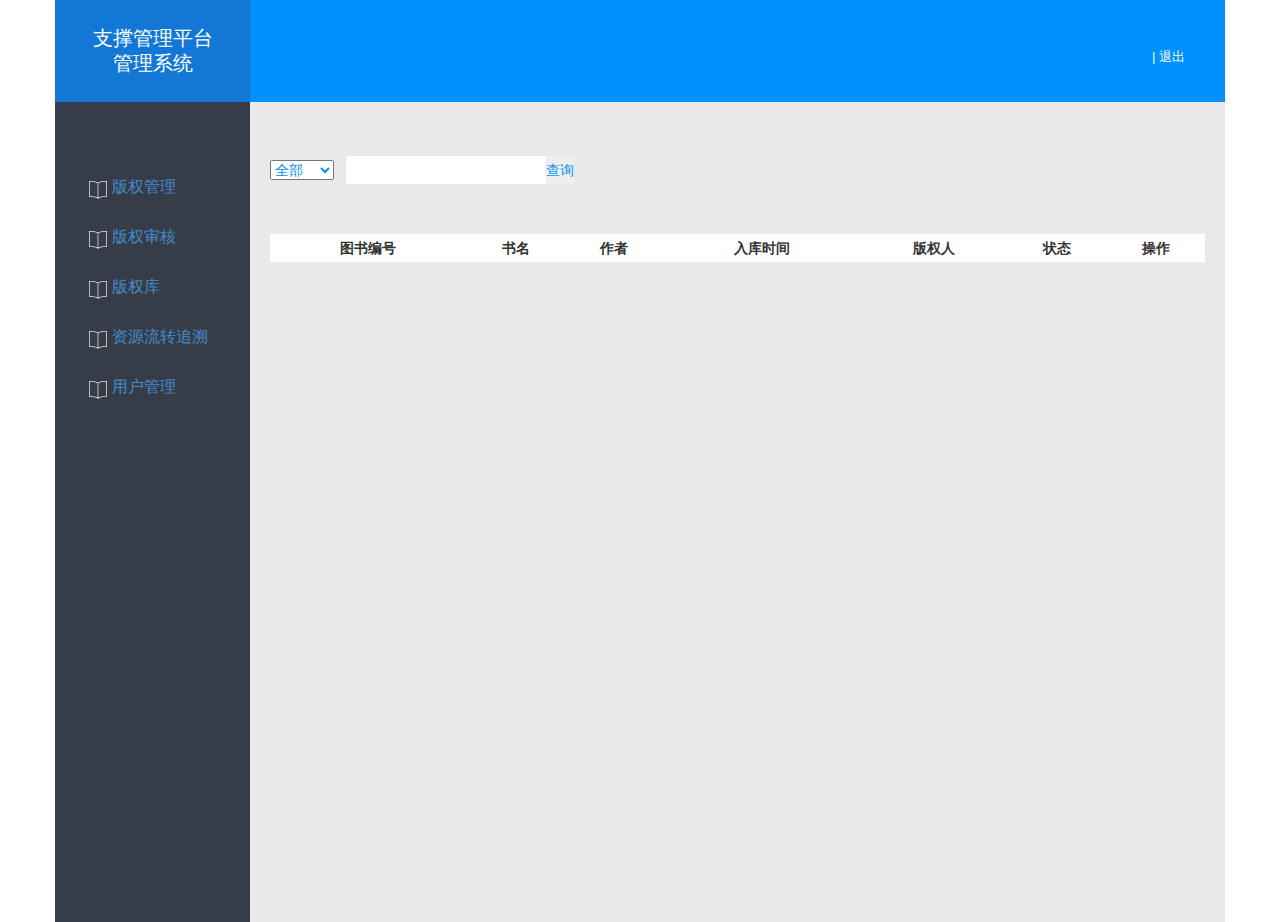
==== commit 59ed60e7: "我就试试" ====
--- a/src/main/webapp/copyrightSPList.htm
+++ b/src/main/webapp/copyrightSPList.htm
@@ -104,6 +104,13 @@
 <div id="leftMenu"></div>
         <div class="col-lg-10" style="padding: 0; height: 100%; line-height: 200%">
             <div id="contentTitle" style="background-color: #e9e9e9; color: #0091ff; padding-top: 54px; padding-left: 20px; height: 102px;">
+                <select id="type">
+                    <option value="">全部</option>
+                    <option value="1">待审核</option>
+                    <option value="2">已通过</option>
+                    <option value="-1">不通过</option>
+                </select>
+                &nbsp;
                 <input id="search" style="width: 200px"/><button id="button"> 查询</button >
             </div>
             <div id="mainContainer" style="padding-top: 30px; padding-bottom: 60px; padding-left: 20px; padding-right: 20px;">
@@ -168,7 +175,21 @@
 <script>
     var newUrl="/api/copyrights/SPpage?page=1&pageSize=10";
     window.addEventListener('load', function (e) {
-        queryData("/api/copyrights/SPpage?page=1&pageSize=10",1);
+        queryData(newUrl,1);
+
+
+        document.getElementById('button').addEventListener('click', function (e) {
+            var search = document.getElementById('search').value;
+            var type = document.getElementById('type').value;
+
+            var cUrl="/api/copyrights/SPpage?page=1&pageSize=10" + '&str='+search+'&type='+type+'';
+
+            console.log(cUrl)
+            newUrl = cUrl;
+            queryData(cUrl)
+
+        }, false)
+
     }, false);
 
     function render(datas){
